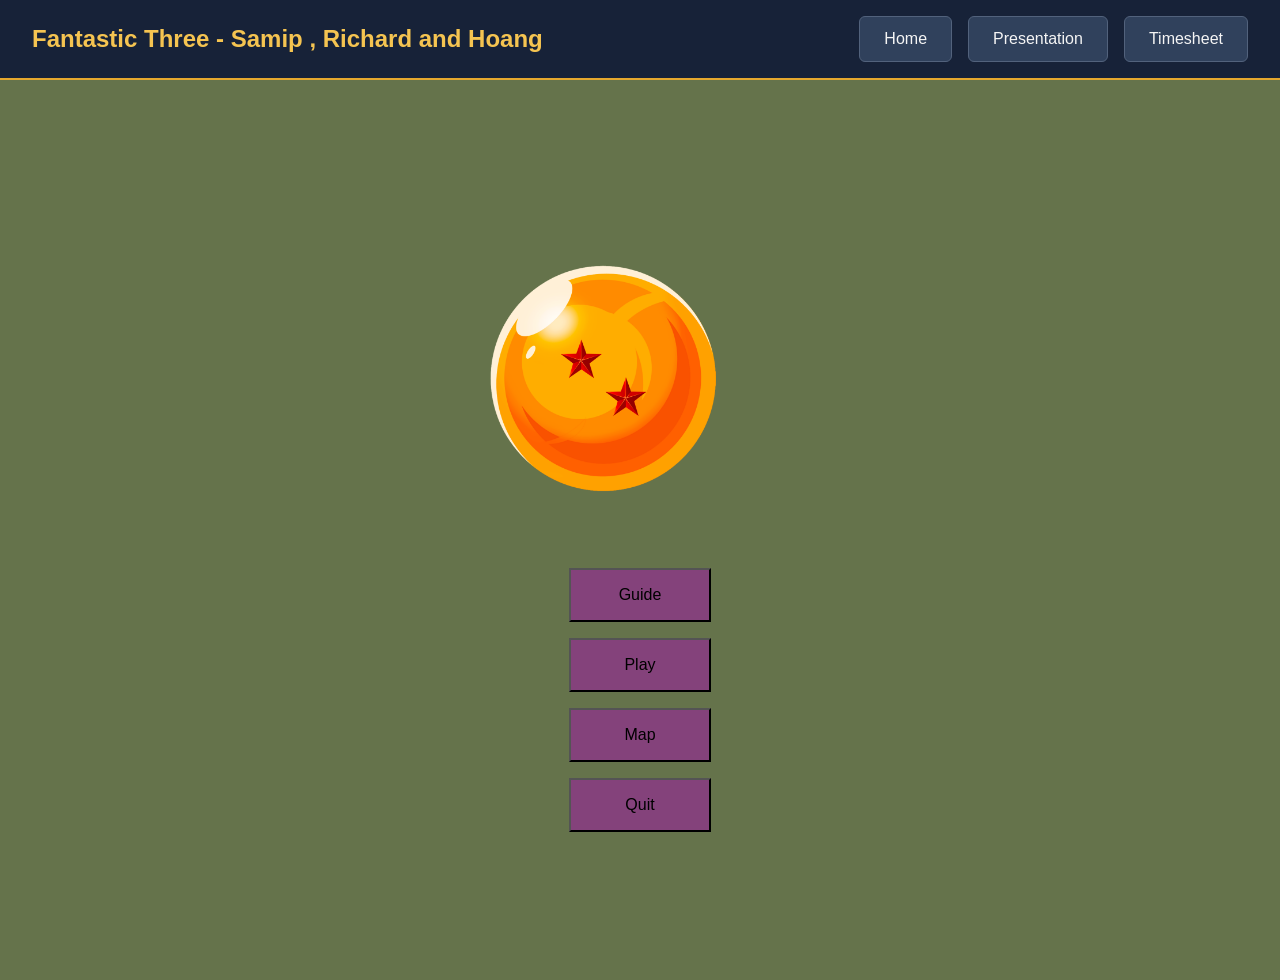
==== static/index.html @ 6cfafa44 "Enhance guide button functionality and styling in the game interface" ====
<!DOCTYPE html>
<html lang="en">
<head>
    <meta charset="UTF-8">
    <meta name="viewport" content="width=device-width, initial-scale=1.0">
    <title>Fantastic Three</title>
    <link rel="stylesheet" href="style.css">
    <script src="js/main.js" defer></script>
    <script src="js/script.js" defer></script>
</head>
<body>
  <header>
    <h1> Fantastic Three - Samip , Richard and Hoang </h1>
    <nav class="header">
      <a class="header_button" href="#">Home</a>
      <a class="header_button" href="#" target="_blank">Presentation</a>
      <a class="header_button" href="https://docs.google.com/spreadsheets/d/1D340hcELNXAlUSJtiTuUYRz2WSLdxohWShluUkKSuxg/edit?gid=0#gid=0" target="_blank">Timesheet</a>
    </nav>
  </header>

    <dialog id="guide-popup">
    <div class="guide-header">
        <h2>Game Guide</h2>
        <button id="close-guide" class="close-guide">X</button>
    </div>

    <div class="guide-content">

        <div class="guide-page active">
            <h3>Page 1 - Introduction</h3>
            <p>Welcome to Fantastic Three!</p>
            <p>Your adventure begins here. Explore the world and search for the Dragon Balls.</p>
        </div>

        <div class="guide-page">
            <h3>Page 2 - Exploration</h3>
            <p>Travel across the map by selecting different locations.</p>
            <p>Talk to characters and discover clues about your adventure.</p>
        </div>

        <div class="guide-page">
            <h3>Page 3 - Your Mission</h3>
            <p>Collect the Dragon Balls and prepare yourself for the challenges ahead.</p>
            <p>Good luck, warrior!</p>
        </div>

    </div>

    <div class="guide-navigation">
        <button id="previous-guide">Previous</button>
        <span id="guide-page-number">1 / 3</span>
        <button id="next-guide">Next</button>
    </div>

</dialog>
    <main id="game">
        <section id="start-screen">
            <div class="game-title">
                <img src="images/db.png" alt="Fantastic Three Main Menu">
          </div>
            <nav class="main-menu">
            <button id="guide-button">Guide</button>
            <button id="play-button">Play</button>
            <button id="map-button">Map</button>
            <button id="quit-button">Quit</button>  
            </nav>
        </section>

        <section id="map-screen" class="hidden"> 
            <div class="map" >
                <figure>
                    <img src="images/map.png" alt="map">
                    <img class="back_icon" src="images/back_icon.png" alt="back_icon">
                    <img class="location_icon" id="kame_point" src="images/goku.png" alt="mappoint">
                    <img class="location_icon" id="satan_point" src="images/mappoint.png" alt="mappoint">
                    <img class="location_icon" id="east_point" src="images/mappoint.png" alt="mappoint">
                    <img class="location_icon" id="papaya_point" src="images/mappoint.png" alt="mappoint">
                    <img class="location_icon" id="jingeru_point" src="images/mappoint.png" alt="mappoint">
                    <img class="location_icon" id="north_point" src="images/mappoint.png" alt="mappoint">
                    <img class="location_icon" id="central_point" src="images/mappoint.png" alt="mappoint">
                    <img class="location_icon" id="pilaf_point" src="images/mappoint.png" alt="mappoint">
                    <img class="location_icon" id="yunzabit_point" src="images/mappoint.png" alt="mappoint">
                    <img class="location_icon" id="ginger_point" src="images/mappoint.png" alt="mappoint">
                    <img class="location_icon" id="baseru_point" src="images/mappoint.png" alt="mappoint">
                    <img class="location_icon" id="muscle_point" src="images/mappoint.png" alt="mappoint">
                    <img class="location_icon" id="karin_point" src="images/mappoint.png" alt="mappoint">
                    <img class="location_icon" id="redribbon_point" src="images/mappoint.png" alt="mappoint">
                    <img class="location_icon" id="jungle_point" src="images/mappoint.png" alt="mappoint">
                </figure>
            </div>
        </section>

        <section id="location-screen" class="hidden"> 
            <div class = "top">
                <figure class="location-img">
                    <img id="location_img" src="images/kame_house.jpg" alt="Kamehouse">
                </figure>
                <!-- <p class="dialogue">something asdiosadndadsjasdkasjdkjaskdja daksj dk jsakd as djas jda something asdiosadndadsjasdkasjdkjaskdja daksj dk jsakd as djas jda something asdiosadndadsjasdkasjdkjaskdja daksj dk jsakd as djas jdasomething asdiosadndadsjasdkasjdkjaskdja daksj dk jsakd as djas jdasomething asdiosadndadsjasdkasjdkjaskdja daksj dk jsakd as djas jda</p> -->
            </div>
            <div class = "bot">
                <div class = "left">
                    <button id="menu_btn">MENU</button>
                    <button id="map_btn">MAP</button>
                    <button id="save_btn">SAVE</button>
                    <button>...</button>
                </div>
                <div class = "right">
                    <div class="live">
                        <p>LIVE</p>
                        <figure>
                            <img src="images/heart.png" alt="live">
                            <img src="images/heart.png" alt="live">
                            <img src="images/heart.png" alt="live">
                        </figure>
                    </div>
                    <div class="hp">
                        <p>HP</p>
                        <figure>
                            <img src="images/hp.png" alt="hp">
                        </figure>
                    </div>
                    <div class="inventory">
                        <p>INVENTORY</p>
                        <figure>
                            <img src="images/db.png" alt="db">
                            <img src="images/db.png" alt="db">
                            <img src="images/db.png" alt="db">
                            <img src="images/db.png" alt="db">
                            <img src="images/db.png" alt="db">
                            <img src="images/db.png" alt="db">
                            <img src="images/db.png" alt="db">
                        </figure>
                    </div>
                </div>
            </div>
        </section>

        <section id="battle-screen" class="hidden" > </section>

    </main>
    <script src="script.js"></script>
</body>
</html>
---- static/style.css ----
#guide-popup {
    width: 60%;
    max-width: 35em;
    background-color: #172238;
    color: whitesmoke;
    border: 2px solid #e5a82e;
    border-radius: 10px;
    padding: 1.5em;
}

#guide-popup::backdrop {
    background-color: #000000bf;
}

.guide-header {
    display: flex;
    justify-content: space-between;
    align-items: center;
    border-bottom: 1px solid #52627c;
}

.guide-header h2 {
    color: #f5c451;
}

.close-guide {
    background: none;
    border: none;
    color: whitesmoke;
    font-size: 2em;
    cursor: pointer;
}

.guide-page {
    display: none;
    min-height: 12em;
}

.guide-page.active {
    display: block;
}

.guide-navigation {
    display: flex;
    justify-content: space-between;
    align-items: center;
    border-top: 1px solid #52627c;
    padding-top: 1em;
}

.guide-navigation button {
    background-color: #30415c;
    color: whitesmoke;
    border: 1px solid #52627c;
    border-radius: 6px;
    padding: 0.7em 1.2em;
    cursor: pointer;
    transition: 0.2s;
}

.guide-navigation button:hover {
    background-color: #e5a82e;
    color: #172238;
}

#location-screen {
    background-color: rgb(197, 225, 248);
    width: 100%;
    margin: auto;
    display: flex;
    flex-wrap: wrap;
    justify-content: center;
    
}

#map-screen {
    background-color: rgb(197, 225, 248);
    width: 100%;
    margin: auto;
    display: flex;
    flex-wrap: wrap;
    justify-content: center;
    
}

.map figure{
    margin: 0;
    position: relative;
}

.map figure img{
    /* display: block; */
    max-width: 100%;
    margin: 0 auto;
    height: auto;
    width: fit-content;
}

.map figure .back_icon{
    position: absolute;
    top: 5%;
    right: 3%;
    width: 6%;
    cursor: pointer;
}

.map figure .back_icon:hover{
    opacity: 1;
    filter: brightness(1.15);
    transform: scale(1.1);
}

#kame_point{
    top: 68.5%;
    right: 29%;
    width: 3%;
}
#satan_point{
    top: 54%;
    right: 28.5%;
}
#east_point{
    top: 46.5%;
    right: 8.5%;
}
#papaya_point{
    top: 60%;
    right: 11%;
}
#jingeru_point{
    top: 38%;
    right: 33%;
}
#north_point{
    top: 37.5%;
    right: 48.35%;
}
#central_point{
    top: 52%;
    right: 48.35%;
}
#yunzabit_point{
    top: 37.5%;
    right: 65%;
}
#pilaf_point{
    top: 66.5%;
    right: 48%;
}
#ginger_point{
    top: 49.5%;
    right: 65.8%;
}
#baseru_point{
    top: 64%;
    right: 68.5%;
}
#muscle_point{
    top: 36%;
    right: 82.5%;
}
#karin_point{
    top: 50%;
    right: 87.3%;
}
#redribbon_point{
    top: 68%;
    right: 88%;
}
#jungle_point{
    top: 85%;
    right: 80%;
}
.map figure .location_icon{
    cursor: pointer;
    width: 2%;
    position: absolute;
}
.map figure .location_icon:hover{
    opacity: 1;
    filter: brightness(1.15);
    transform: scale(1.1);
}


.top figure{
    position: relative;
    width: fit-content;
    max-width: 90%;
    margin: 0 auto;
}

.top figure img{
    display: block;
    width: 100%;
    height: auto;
}

.dialogue {
  position: absolute;
  top: 75%;      
  left: 22%;        
  margin: 0;
  color: #111111;
  background-color: rgba(244, 241, 241, 0.861); 
  padding: 6px 12px;
  border-radius: 15px;
  font-size: clamp(8px, 1.8vw, 18px);
  width: 55%;
  
}

.bot{
    background-color: rgb(174, 247, 221);
    display: flex;
    width: 100%;
}

.bot .left{    
    width: calc(100%/2);
    /* background-color: darkcyan; */
    display: block;
    display: flex;
    flex-wrap: wrap;
    justify-content: space-evenly;
    align-items: center;
    padding-left: 2rem;
}
.bot .left button{    
    width: 40%;     
    background-color: rgb(6, 180, 248);
    border-radius: 10px;
    padding: 12px;
    margin: 8px;
    color: aliceblue; 
    font-size: large;
    height: 3rem;
    cursor: pointer;
}

.bot .right{
    width: calc(100%/2);
    /* background-color: darkgreen; */
}

.live{
    display: block;
    display: flex;
    justify-content: flex-start;
    height: 3.3rem; 
}

.live p{
    padding-left: 3rem;
    font-size: large;
    color: rgb(20, 20, 20);
}
.live img{
    width: 40px;
    padding-right: 1rem;
    
}

.hp{
    display: block;
    display: flex;
    flex-wrap: nowrap;
    align-items: center;
    height: 3.3rem;
}

.hp p{
    padding-left: 3rem;
    font-size: large;
    color: rgb(20, 20, 20);

}
.hp img{
    width: 200px;
    padding-right: 1rem;
}
.inventory{
    display: block;
    display: flex;
    flex-wrap: nowrap;
    align-items: center;
    height: 3.3rem;
}

.inventory p{
    padding-left: 3rem;
    font-size: large;
    color: rgb(20, 20, 20);

}
.inventory img{
    width: 35px;
    padding-right: 0.5rem;
}

*{
  box-sizing: border-box;
}

/* background to be added to ALL game screens */
body{
  margin: 0;
  padding: 0;
  font-family: Arial, Helvetica, sans-serif;
  background-color: #65734b;
  /* background-image: url("white for now "); */
  background-size: cover;
  background-position: center;
  /* overflow: hidden; */
}

header {
  display: flex;
  align-items: center;
  justify-content: space-between;
  min-height: 5em;
  padding: 0 2em;
  background-color: #172238;
  border-bottom: 2px solid #e5a82e;
}

header h1 {
  color: #f5c451;
  font-size: 1.5em;
  margin: 0;
}

nav.header{
  display: flex;
  flex-direction: center;
  gap: 1em;
}

.header_button{
  padding: .8em 1.5em;
  font-size: 1em;
  text-decoration: none;
  color: whitesmoke;
  background-color: #30415c;
  border: 1px solid #52627c;
  border-radius: 6px;
  cursor: pointer;
  transition: 0.2s;

}

.header_button:hover{
  background-color: blueviolet;
  color: #172238;
}

#game {
  min-height: 100vh;
}

#start-screen{
  min-height: 100vh;
  display: flex;
  flex-direction: column;
  justify-content: center;
  align-items: center;
  gap: 3em;
}

.game-title img{
  max-width: 80%;
  max-height: 40vh;
  object-fit: contain;
}
.main-menu{
  display: flex;
  flex-direction: column;
  gap:1em;
}

.main-menu button {
  padding: 1em 3em;
  font-size: 1em;
  cursor: pointer;
  background-color: rgba(165, 18, 173, 0.493);
}

.main-menu button:hover {
  background-color: blueviolet;
}

.hidden {
    display: none !important;
}

@media (max-width: 750px) {
  header {
    flex-direction: column;
    justify-content: center;
    gap: 1em;
    padding: 1em;
  }

  header h1 {
    font-size: 1.3em;
    text-align: center;
  }

  nav.header {
    justify-content: center;
    flex-wrap: wrap;
  }
}
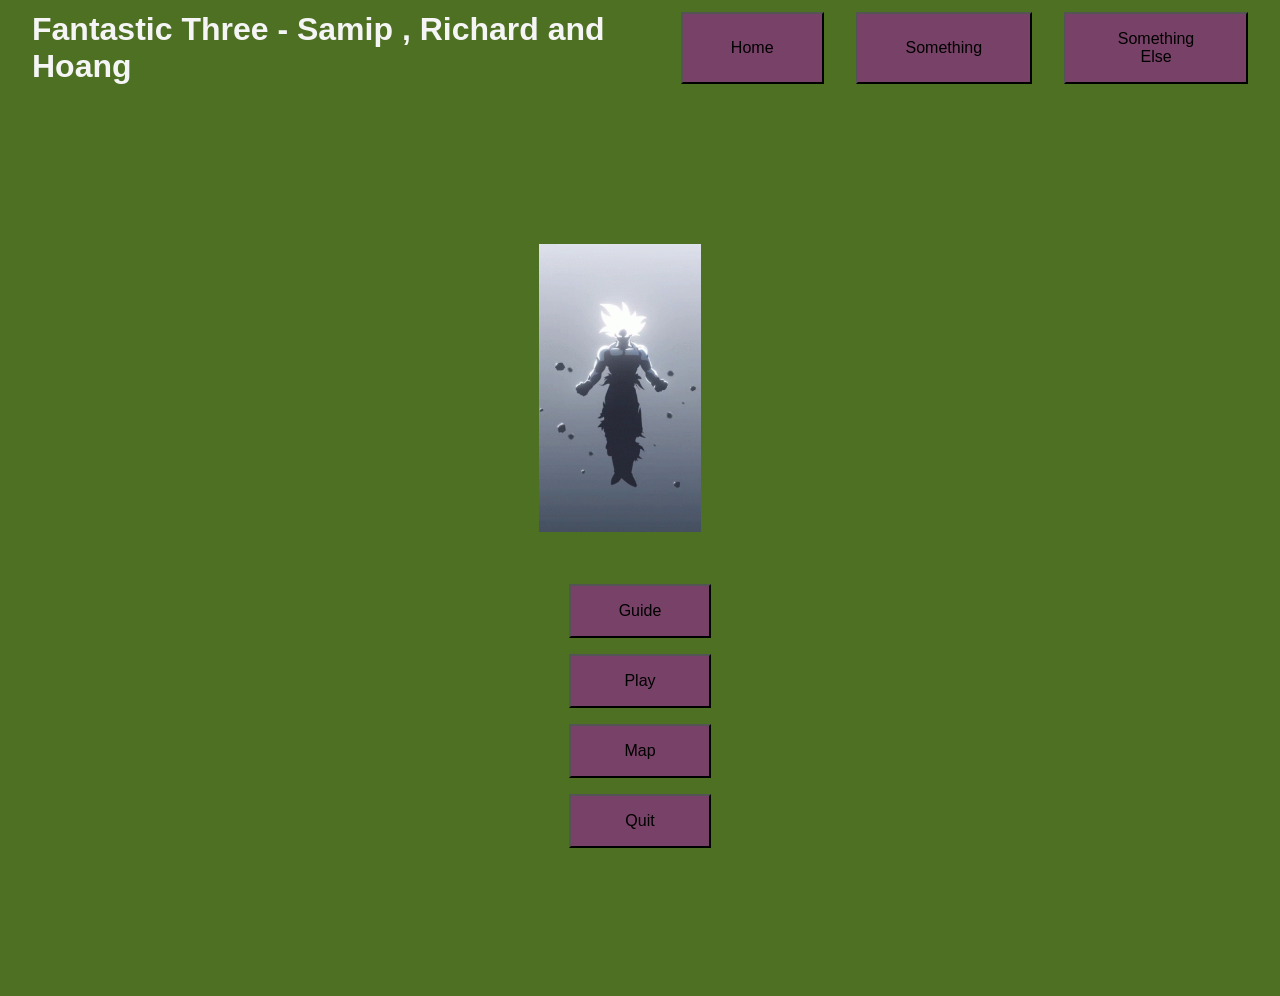
==== commit 1363cef2: "deleted the temp and changed some index code and also some in script" ====
--- a/static/index.html
+++ b/static/index.html
@@ -6,68 +6,76 @@
     <title>Fantastic Three</title>
     <link rel="stylesheet" href="style.css">
     <script src="js/main.js" defer></script>
-    <script src="js/script.js" defer></script>
+    <script src="js/player.js" defer></script>
+    <script src="js/battle.js" defer></script>
+    <script src="script.js" defer></script>    
+
 </head>
 <body>
-  <header>
-    <h1> Fantastic Three - Samip , Richard and Hoang </h1>
-    <nav class="header">
-      <a class="header_button" href="#">Home</a>
-      <a class="header_button" href="#" target="_blank">Presentation</a>
-      <a class="header_button" href="https://docs.google.com/spreadsheets/d/1D340hcELNXAlUSJtiTuUYRz2WSLdxohWShluUkKSuxg/edit?gid=0#gid=0" target="_blank">Timesheet</a>
-    </nav>
-  </header>
+    <header>
+        <h1> Fantastic Three - Samip , Richard and Hoang </h1>
+        <nav class="header">
+            <button class="header_button" href="#">Home</button>
+            <button class="header_button" href="#">Something</button>
+            <button class="header_button" href="#">Something Else</button>
+        </nav>
+    </header>
+        <!-- settings button - this is for the pop up, click on it and it opens up to more options. -->
+    <!-- <button id="settings-button" type="button" onclick="openMenu()"> ⚙ Settings</button> -->
 
-    <dialog id="guide-popup">
-    <div class="guide-header">
-        <h2>Game Guide</h2>
-        <button id="close-guide" class="close-guide">X</button>
+    <!-- menu popup -->
+    <div id="game-menu" class="popup">
+        <div class="popup-content">
+            <button class="close-button" type="button" onclick="closeMenu()">✖</button>
+            <h2>Game Menu</h2>
+
+            <!-- the main menu -->
+            <div id="menu-buttons">
+                <button type="button" onclick="showMenuPage('inventory-page')">Inventory</button>
+                <button type="button" onclick="showMenuPage('something-page')">something?</button>
+            </div>
+
+            <!-- inventory -->
+            <div id="inventory-page" class="menu-page">
+                <h3>Inventory</h3>
+                <ul id="item-list"></ul>
+                <p>Dragon Balls</p>
+                <figure>
+                    <img src="images/db.png" alt="db">
+                    <img src="images/db.png" alt="db">
+                    <img src="images/db.png" alt="db">
+                    <img src="images/db.png" alt="db">
+                    <img src="images/db.png" alt="db">
+                    <img src="images/db.png" alt="db">
+                    <img src="images/db.png" alt="db">
+                </figure>
+                <button type="button" onclick="showMenuPage('menu-buttons')">Back</button>
+            </div>
+
+            <!-- something page -->
+            <div id="something-page" class="menu-page">
+                <h3>idk, fish?</h3>
+                <p>idk, quit button ?</p>
+                <button type="button" onclick="showMenuPage('menu-buttons')">Back</button>
+            </div>
+        </div>
     </div>
 
-    <div class="guide-content">
-
-        <div class="guide-page active">
-            <h3>Page 1 - Introduction</h3>
-            <p>Welcome to Fantastic Three!</p>
-            <p>Your adventure begins here. Explore the world and search for the Dragon Balls.</p>
-        </div>
-
-        <div class="guide-page">
-            <h3>Page 2 - Exploration</h3>
-            <p>Travel across the map by selecting different locations.</p>
-            <p>Talk to characters and discover clues about your adventure.</p>
-        </div>
-
-        <div class="guide-page">
-            <h3>Page 3 - Your Mission</h3>
-            <p>Collect the Dragon Balls and prepare yourself for the challenges ahead.</p>
-            <p>Good luck, warrior!</p>
-        </div>
-
-    </div>
-
-    <div class="guide-navigation">
-        <button id="previous-guide">Previous</button>
-        <span id="guide-page-number">1 / 3</span>
-        <button id="next-guide">Next</button>
-    </div>
-
-</dialog>
     <main id="game">
         <section id="start-screen">
             <div class="game-title">
-                <img src="images/db.png" alt="Fantastic Three Main Menu">
-          </div>
+                <img src="images/main_menu_picture.gif" alt="Fantastic Three Main Menu">
+            </div>
             <nav class="main-menu">
-            <button id="guide-button">Guide</button>
-            <button id="play-button">Play</button>
-            <button id="map-button">Map</button>
-            <button id="quit-button">Quit</button>  
+                <button id="guide-button">Guide</button>
+                <button id="play-button">Play</button>
+                <button id="map-button">Map</button>
+                <button id="quit-button">Quit</button>
             </nav>
         </section>
 
-        <section id="map-screen" class="hidden"> 
-            <div class="map" >
+        <section id="map-screen" class="hidden">
+            <div class="map">
                 <figure>
                     <img src="images/map.png" alt="map">
                     <img class="back_icon" src="images/back_icon.png" alt="back_icon">
@@ -90,54 +98,82 @@
             </div>
         </section>
 
-        <section id="location-screen" class="hidden"> 
-            <div class = "top">
+
+        <section id="location-screen" class="hidden">
+            <div class="top">
                 <figure class="location-img">
                     <img id="location_img" src="images/kame_house.jpg" alt="Kamehouse">
                 </figure>
-                <!-- <p class="dialogue">something asdiosadndadsjasdkasjdkjaskdja daksj dk jsakd as djas jda something asdiosadndadsjasdkasjdkjaskdja daksj dk jsakd as djas jda something asdiosadndadsjasdkasjdkjaskdja daksj dk jsakd as djas jdasomething asdiosadndadsjasdkasjdkjaskdja daksj dk jsakd as djas jdasomething asdiosadndadsjasdkasjdkjaskdja daksj dk jsakd as djas jda</p> -->
             </div>
-            <div class = "bot">
-                <div class = "left">
+
+            <!-- shown after a defeat / respawn -->
+            <p id="notice" class="hidden"></p>
+
+            <!-- encounter: only appears at locations that still have an enemy -->
+            <p id="notice" class="hidden"></p>
+            <!-- Location dialogue -->
+            <div id="dialogue-box">
+                <p id="dialogue-text"></p>
+                <button id="continue-button" type="button">Continue</button>
+            </div>
+
+            <div class="bot">
+                <div class="left">
                     <button id="menu_btn">MENU</button>
                     <button id="map_btn">MAP</button>
                     <button id="save_btn">SAVE</button>
                     <button>...</button>
                 </div>
-                <div class = "right">
+                <div class="right">
                     <div class="live">
                         <p>LIVE</p>
-                        <figure>
-                            <img src="images/heart.png" alt="live">
-                            <img src="images/heart.png" alt="live">
-                            <img src="images/heart.png" alt="live">
-                        </figure>
+                        <figure id="lives-icons"></figure>
                     </div>
-                    <div class="hp">
-                        <p>HP</p>
-                        <figure>
-                            <img src="images/hp.png" alt="hp">
-                        </figure>
-                    </div>
-                    <div class="inventory">
-                        <p>INVENTORY</p>
-                        <figure>
-                            <img src="images/db.png" alt="db">
-                            <img src="images/db.png" alt="db">
-                            <img src="images/db.png" alt="db">
-                            <img src="images/db.png" alt="db">
-                            <img src="images/db.png" alt="db">
-                            <img src="images/db.png" alt="db">
-                            <img src="images/db.png" alt="db">
-                        </figure>
+                    <div class="stats">
+                        <p>LV <span id="lvl">1</span></p>
+                        <p>HP <span id="health">10/10</span></p>
+                        <p>XP <span id="xp">0</span>/10</p>
                     </div>
                 </div>
             </div>
         </section>
 
-        <section id="battle-screen" class="hidden" > </section>
+        <!-- seperate battle screen, (this was made with hate :D ) -->
+        <section id="battle-screen" class="hidden">
 
+            <!-- Settings appears ONLY on this screen -->
+            <button id="settings-button" type="button" onclick="openMenu()"> ⚙ Settings</button>
+            <div id="encounter">
+                <h2>Encounter!</h2>
+                <h3 id="enemy-name">Enemy</h3>
+                <img id="enemy-image" src="images/enemy.jpg" alt="Enemy">
+
+            <div id="enemy-health-box"> Enemy HP: <span id="enemy-health">-</span>
+            </div>
+
+            <div id="battle-message"> 
+                An enemy appears!
+            </div>
+
+            <div id="battle-actions">
+                <button type="button" onclick="attackEnemy()" class="attack"> Attack </button>
+                <button type="button" onclick="defendPlayer()" class="defend"> Defend </button>
+                <button type="button" onclick="useItem()" class="item"> Use Item </button>
+                <button type="button" onclick="runAway()" class="run"> Run Away </button>
+            </div>
+
+            <button id="fight-again" class="hidden" type="button" onclick="fightAgain()"> Fight Again </button>
+            <button id="battle-map-button" type="button"> Return to Map </button>
+
+            <!-- Player stats in battle -->
+            <div class="battle-player-stats">
+                <p>Level: <span id="battle-level">1</span></p>
+                <p>Health: <span id="battle-health">10/10</span></p>
+                <p>XP: <span id="battle-xp">0</span>/10</p>
+                <p>Lives: <span id="battle-lives">3</span></p>
+            </div>
+        </section>
     </main>
-    <script src="script.js"></script>
 </body>
-</html>+</html>
+
--- a/static/style.css
+++ b/static/style.css
@@ -1,66 +1,7 @@
-#guide-popup {
-    width: 60%;
-    max-width: 35em;
-    background-color: #172238;
-    color: whitesmoke;
-    border: 2px solid #e5a82e;
-    border-radius: 10px;
-    padding: 1.5em;
-}
-
-#guide-popup::backdrop {
-    background-color: #000000bf;
-}
-
-.guide-header {
-    display: flex;
-    justify-content: space-between;
-    align-items: center;
-    border-bottom: 1px solid #52627c;
-}
-
-.guide-header h2 {
-    color: #f5c451;
-}
-
-.close-guide {
-    background: none;
-    border: none;
-    color: whitesmoke;
-    font-size: 2em;
-    cursor: pointer;
-}
-
-.guide-page {
-    display: none;
-    min-height: 12em;
-}
-
-.guide-page.active {
-    display: block;
-}
-
-.guide-navigation {
-    display: flex;
-    justify-content: space-between;
-    align-items: center;
-    border-top: 1px solid #52627c;
-    padding-top: 1em;
-}
-
-.guide-navigation button {
-    background-color: #30415c;
-    color: whitesmoke;
-    border: 1px solid #52627c;
-    border-radius: 6px;
-    padding: 0.7em 1.2em;
-    cursor: pointer;
-    transition: 0.2s;
-}
-
-.guide-navigation button:hover {
-    background-color: #e5a82e;
-    color: #172238;
+body{
+    margin:0;
+    padding: 0;
+    /* overflow: hidden */
 }
 
 #location-screen {
@@ -261,7 +202,7 @@
     
 }
 
-.hp{
+/* .hp{
     display: block;
     display: flex;
     flex-wrap: nowrap;
@@ -278,7 +219,9 @@
 .hp img{
     width: 200px;
     padding-right: 1rem;
-}
+} */
+
+
 .inventory{
     display: block;
     display: flex;
@@ -287,72 +230,55 @@
     height: 3.3rem;
 }
 
-.inventory p{
+.inventory-page p{
     padding-left: 3rem;
     font-size: large;
     color: rgb(20, 20, 20);
 
 }
-.inventory img{
+.inventory-page img{
     width: 35px;
     padding-right: 0.5rem;
 }
-
 *{
   box-sizing: border-box;
 }
 
-/* background to be added to ALL game screens */
 body{
   margin: 0;
-  padding: 0;
   font-family: Arial, Helvetica, sans-serif;
-  background-color: #65734b;
-  /* background-image: url("white for now "); */
-  background-size: cover;
-  background-position: center;
-  /* overflow: hidden; */
+  background-color: #4d7023;
+  color:whitesmoke;
 }
 
 header {
   display: flex;
   align-items: center;
   justify-content: space-between;
-  min-height: 5em;
-  padding: 0 2em;
-  background-color: #172238;
-  border-bottom: 2px solid #e5a82e;
-}
-
-header h1 {
-  color: #f5c451;
-  font-size: 1.5em;
-  margin: 0;
-}
-
+  height: 6em;
+  padding-left: 2em;
+  padding-right: 2em;
+;
+ 
+}
 nav.header{
   display: flex;
-  flex-direction: center;
-  gap: 1em;
+  flex-direction: row;
+  gap: 2em;
 }
 
 .header_button{
-  padding: .8em 1.5em;
+  padding: 1em 3em;
   font-size: 1em;
-  text-decoration: none;
-  color: whitesmoke;
-  background-color: #30415c;
-  border: 1px solid #52627c;
-  border-radius: 6px;
   cursor: pointer;
-  transition: 0.2s;
+  gap: 2em;
+  background-color: rgba(165, 18, 173, 0.493)
 
 }
 
 .header_button:hover{
-  background-color: blueviolet;
-  color: #172238;
-}
+  background-color: blueviolet;}
+
 
 #game {
   min-height: 100vh;
@@ -393,21 +319,366 @@
     display: none !important;
 }
 
-@media (max-width: 750px) {
-  header {
-    flex-direction: column;
+
+/* ===== merged from tem.html: settings popup ===== */
+#settings-button {
+    position: fixed;
+    top: 15px;
+    right: 15px;
+    padding: 10px 15px;
+    cursor: pointer;
+    z-index: 10;
+}
+
+.popup {
+    display: none;
+    position: fixed;
+    z-index: 20;
+    top: 0;
+    left: 0;
+    width: 100%;
+    height: 100%;
+    background: rgba(0, 0, 0, 0.7);
     justify-content: center;
-    gap: 1em;
-    padding: 1em;
-  }
-
-  header h1 {
-    font-size: 1.3em;
+    align-items: center;
+}
+
+.popup-content {
+    background: #303642;
+    color: white;
+    width: 300px;
+    max-width: 85%;
+    padding: 25px;
+    border-radius: 12px;
+    position: relative;
     text-align: center;
-  }
-
-  nav.header {
+}
+
+.popup-content h2,
+.popup-content h3 {
+    color: #f0c674;
+}
+
+.close-button {
+    position: absolute;
+    top: 10px;
+    right: 10px;
+    cursor: pointer;
+}
+
+.menu-page {
+    display: none;
+}
+
+#menu-buttons button,
+.menu-page button {
+    display: block;
+    width: 100%;
+    padding: 12px;
+    margin: 10px 0;
+    border: none;
+    border-radius: 8px;
+    cursor: pointer;
+}
+
+#item-list {
+    list-style: none;
+    padding: 0;
+}
+
+#inventory-page figure {
+    margin: 0;
+}
+
+#inventory-page img {
+    width: 30px;
+}
+
+/* ===== merged from tem.html: encounter ===== */
+#notice {
+    width: 100%;
+    max-width: 850px;
+    margin: 10px auto;
+    padding: 12px;
+    background: #7a2a2a;
+    border-radius: 8px;
+    text-align: center;
+}
+
+#encounter {
+    width: 100%;
+    max-width: 850px;
+    margin: 10px auto;
+    background: #303642;
+    border: 2px solid #d6a044;
+    border-radius: 15px;
+    padding: 20px;
+    text-align: center;
+    font-family: Impact, fantasy;
+}
+
+#enemy-name {
+    color: #f0c674;
+    font-size: 24px;
+    margin: 0;
+}
+
+#enemy-image {
+    width: 200px;
+    height: 200px;
+    object-fit: contain;
+    display: block;
+    margin: 15px auto;
+}
+
+#enemy-health-box {
+    background: #20232b;
+    color: #f0c674;
+    border: 2px solid #d6a044;
+    border-radius: 8px;
+    padding: 10px 20px;
+    width: fit-content;
+    margin: 10px auto;
+    font-size: 18px;
+    font-weight: bold;
+}
+
+#battle-message {
+    background: #2b3a65;
+    padding: 15px;
+    border-radius: 8px;
+    margin: 20px 0;
+    min-height: 25px;
+}
+
+#battle-actions {
+    display: grid;
+    grid-template-columns: 1fr 1fr;
+    gap: 12px;
+}
+
+#battle-actions button {
+    padding: 15px;
+    border: none;
+    border-radius: 8px;
+    font-size: 16px;
+    font-weight: bold;
+    cursor: pointer;
+    color: white;
+}
+
+#battle-actions button:disabled {
+    opacity: 0.4;
+    cursor: not-allowed;
+}
+
+#battle-actions .attack { background: #ca5656; }
+#battle-actions .defend { background: #5696ce; }
+#battle-actions .item   { background: #52bc80; }
+#battle-actions .run    { background: #d6b567; }
+
+#battle-actions button:not(:disabled):hover {
+    filter: brightness(1.2);
+}
+
+#fight-again {
+    margin-top: 12px;
+    padding: 12px 20px;
+    border: none;
+    border-radius: 8px;
+    font-weight: bold;
+    cursor: pointer;
+}
+
+/* player stats in the bottom bar (replaces the old hp bar) */
+.stats {
+    display: flex;
+    align-items: center;
+    height: 3.3rem;
+}
+
+.stats p {
+    padding-left: 3rem;
+    font-size: large;
+    color: rgb(20, 20, 20);
+}
+
+/* location dialogue */
+
+#dialogue-box {
+    width: 90%;
+    max-width: 850px;
+    margin: 15px auto;
+    padding: 20px;
+    background: rgba(35, 45, 65, 0.95);
+    border: 2px solid #d6a044;
+    border-radius: 12px;
+    text-align: center;
+}
+
+#dialogue-text {
+    font-size: 18px;
+    line-height: 1.6;
+    margin-bottom: 20px;
+}
+
+#continue-button {
+    padding: 12px 30px;
+    border: none;
+    border-radius: 8px;
+    background: #d6a044;
+    color: #20232b;
+    font-size: 16px;
+    font-weight: bold;
+    cursor: pointer;
+}
+
+
+/* Battle screen */
+
+#battle-screen {
+    width: 100%;
+    min-height: 100vh;
+    background: #20232b;
+    color: white;
+    padding: 30px 15px;
+    position: relative;
+}
+
+#battle-screen #encounter {
+    width: 100%;
+    max-width: 850px;
+    margin: 30px auto;
+    background: #303642;
+    border: 2px solid #d6a044;
+    border-radius: 15px;
+    padding: 20px;
+    text-align: center;
+}
+
+#battle-screen #enemy-image {
+    width: 200px;
+    height: 200px;
+    object-fit: contain;
+    display: block;
+    margin: 15px auto;
+}
+
+#battle-screen #enemy-health-box {
+    background: #20232b;
+    color: #f0c674;
+    border: 2px solid #d6a044;
+    border-radius: 8px;
+    padding: 10px 20px;
+    width: fit-content;
+    margin: 10px auto;
+    font-size: 18px;
+    font-weight: bold;
+}
+
+#battle-screen #battle-message {
+    background: #2b3a65;
+    padding: 15px;
+    border-radius: 8px;
+    margin: 20px 0;
+    min-height: 25px;
+}
+
+#battle-screen #battle-actions {
+    display: grid;
+    grid-template-columns: 1fr 1fr;
+    gap: 12px;
+}
+
+#battle-screen #battle-actions button {
+    padding: 15px;
+    border: none;
+    border-radius: 8px;
+    font-size: 16px;
+    font-weight: bold;
+    cursor: pointer;
+    color: white;
+}
+
+#battle-screen #battle-actions button:disabled {
+    opacity: 0.4;
+    cursor: not-allowed;
+}
+
+#battle-screen .attack {
+    background: #ca5656;
+}
+
+#battle-screen .defend {
+    background: #5696ce;
+}
+
+#battle-screen .item {
+    background: #52bc80;
+}
+
+#battle-screen .run {
+    background: #d6b567;
+}
+
+#battle-screen #battle-actions button:not(:disabled):hover {
+    filter: brightness(1.2);
+}
+
+#battle-screen #fight-again,
+#battle-screen #battle-map-button {
+    margin-top: 15px;
+    padding: 12px 20px;
+    border: none;
+    border-radius: 8px;
+    font-weight: bold;
+    cursor: pointer;
+}
+
+
+/* Player stats during battle */
+
+.battle-player-stats {
+    display: flex;
     justify-content: center;
     flex-wrap: wrap;
-  }
+    gap: 20px;
+    margin-top: 25px;
+    padding: 15px;
+    background: #20232b;
+    border-radius: 10px;
+}
+
+
+/* Settings button appears only on battle screen */
+
+#battle-screen #settings-button {
+    position: fixed;
+    top: 15px;
+    right: 15px;
+    padding: 10px 15px;
+    cursor: pointer;
+    z-index: 10;
+}
+
+
+/* makes the dialogue and battle layout work on small screens */
+@media (max-width: 600px) {
+    #battle-screen #enemy-image {
+        width: 150px;
+        height: 150px;
+    }
+
+    #battle-screen #battle-actions {
+        grid-template-columns: 1fr;
+    }
+
+    .battle-player-stats {
+        flex-direction: column;
+        gap: 5px;
+    }
+
+    #dialogue-text {
+        font-size: 15px;
+    }
 }
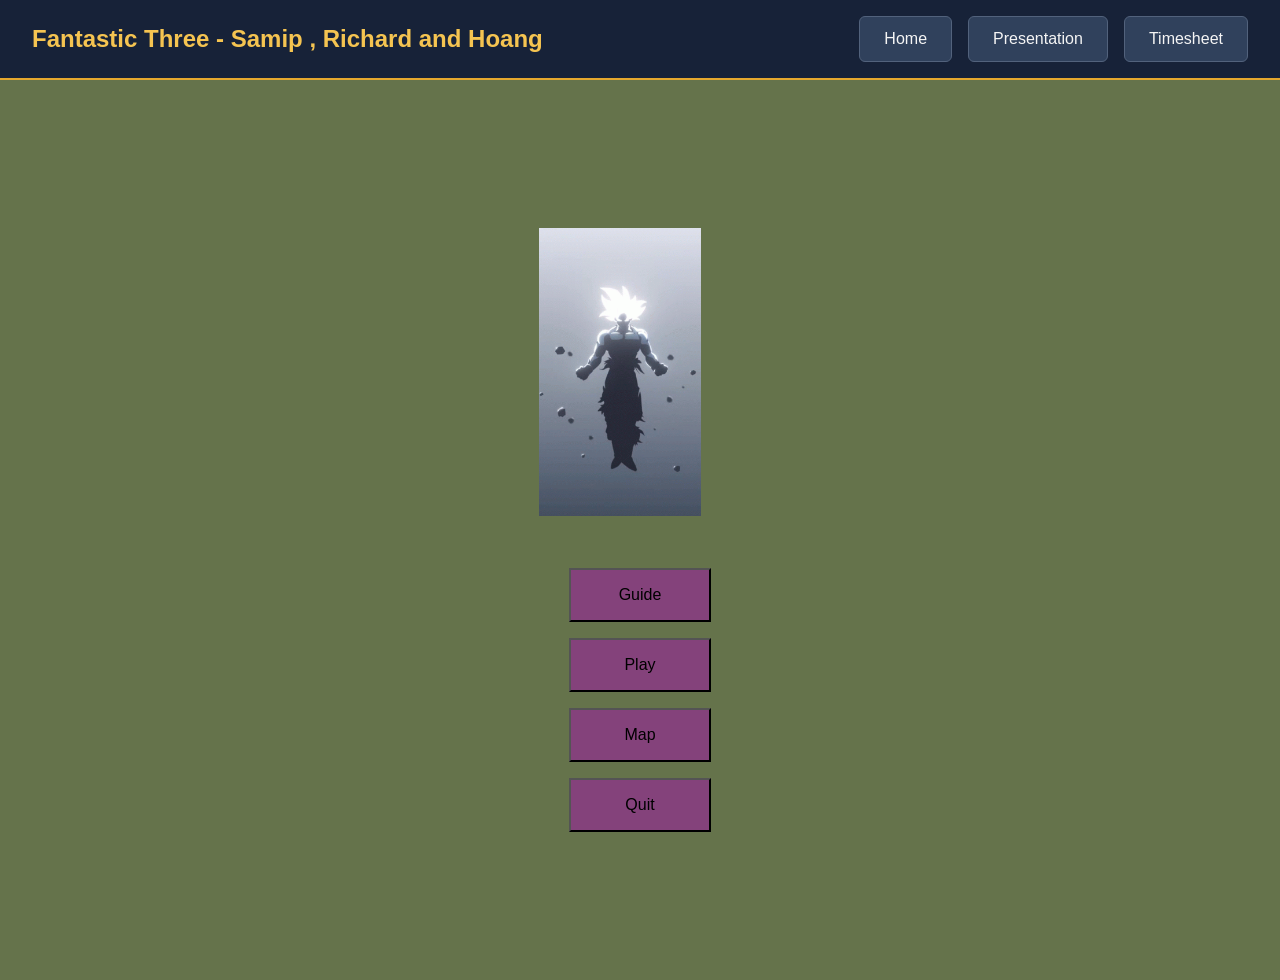
==== commit a9e980f4: "Updated game files, added back files lost from previous commit and added empty Dragon Ball functiona" ====
--- a/static/index.html
+++ b/static/index.html
@@ -5,24 +5,58 @@
     <meta name="viewport" content="width=device-width, initial-scale=1.0">
     <title>Fantastic Three</title>
     <link rel="stylesheet" href="style.css">
-    <script src="js/main.js" defer></script>
     <script src="js/player.js" defer></script>
     <script src="js/battle.js" defer></script>
-    <script src="script.js" defer></script>    
+    <script src="js/dragonballs.js" defer></script>
+    <script src="js/script.js" defer></script>    
 
 </head>
 <body>
     <header>
         <h1> Fantastic Three - Samip , Richard and Hoang </h1>
         <nav class="header">
-            <button class="header_button" href="#">Home</button>
-            <button class="header_button" href="#">Something</button>
-            <button class="header_button" href="#">Something Else</button>
+          <a class="header_button" href="#">Home</a>
+          <a class="header_button" href="#" target="_blank">Presentation</a>
+          <a class="header_button" href="https://docs.google.com/spreadsheets/d/1D340hcELNXAlUSJtiTuUYRz2WSLdxohWShluUkKSuxg/edit?gid=0#gid=0" target="_blank">Timesheet</a>
         </nav>
     </header>
         <!-- settings button - this is for the pop up, click on it and it opens up to more options. -->
     <!-- <button id="settings-button" type="button" onclick="openMenu()"> ⚙ Settings</button> -->
-
+<dialog id="guide-popup">
+    <div class="guide-header">
+        <h2>Game Guide</h2>
+        <button id="close-guide" class="close-guide">X</button>
+    </div>
+
+    <div class="guide-content">
+
+        <div class="guide-page active">
+            <h3>Page 1 - Introduction</h3>
+            <p>Welcome to Fantastic Three!</p>
+            <p>Your adventure begins here. Explore the world and search for the Dragon Balls.</p>
+        </div>
+
+        <div class="guide-page">
+            <h3>Page 2 - Exploration</h3>
+            <p>Travel across the map by selecting different locations.</p>
+            <p>Talk to characters and discover clues about your adventure.</p>
+        </div>
+
+        <div class="guide-page">
+            <h3>Page 3 - Your Mission</h3>
+            <p>Collect the Dragon Balls and prepare yourself for the challenges ahead.</p>
+            <p>Good luck, warrior!</p>
+        </div>
+
+    </div>
+
+    <div class="guide-navigation">
+        <button id="previous-guide">Previous</button>
+        <span id="guide-page-number">1 / 3</span>
+        <button id="next-guide">Next</button>
+    </div>
+
+</dialog>
     <!-- menu popup -->
     <div id="game-menu" class="popup">
         <div class="popup-content">
@@ -109,8 +143,6 @@
             <!-- shown after a defeat / respawn -->
             <p id="notice" class="hidden"></p>
 
-            <!-- encounter: only appears at locations that still have an enemy -->
-            <p id="notice" class="hidden"></p>
             <!-- Location dialogue -->
             <div id="dialogue-box">
                 <p id="dialogue-text"></p>
@@ -161,7 +193,7 @@
                 <button type="button" onclick="useItem()" class="item"> Use Item </button>
                 <button type="button" onclick="runAway()" class="run"> Run Away </button>
             </div>
-
+          </div>
             <button id="fight-again" class="hidden" type="button" onclick="fightAgain()"> Fight Again </button>
             <button id="battle-map-button" type="button"> Return to Map </button>
 
--- a/static/style.css
+++ b/static/style.css
@@ -1,7 +1,66 @@
-body{
-    margin:0;
-    padding: 0;
-    /* overflow: hidden */
+#guide-popup {
+    width: 60%;
+    max-width: 35em;
+    background-color: #172238;
+    color: whitesmoke;
+    border: 2px solid #e5a82e;
+    border-radius: 10px;
+    padding: 1.5em;
+}
+
+#guide-popup::backdrop {
+    background-color: #000000bf;
+}
+
+.guide-header {
+    display: flex;
+    justify-content: space-between;
+    align-items: center;
+    border-bottom: 1px solid #52627c;
+}
+
+.guide-header h2 {
+    color: #f5c451;
+}
+
+.close-guide {
+    background: none;
+    border: none;
+    color: whitesmoke;
+    font-size: 2em;
+    cursor: pointer;
+}
+
+.guide-page {
+    display: none;
+    min-height: 12em;
+}
+
+.guide-page.active {
+    display: block;
+}
+
+.guide-navigation {
+    display: flex;
+    justify-content: space-between;
+    align-items: center;
+    border-top: 1px solid #52627c;
+    padding-top: 1em;
+}
+
+.guide-navigation button {
+    background-color: #30415c;
+    color: whitesmoke;
+    border: 1px solid #52627c;
+    border-radius: 6px;
+    padding: 0.7em 1.2em;
+    cursor: pointer;
+    transition: 0.2s;
+}
+
+.guide-navigation button:hover {
+    background-color: #e5a82e;
+    color: #172238;
 }
 
 #location-screen {
@@ -240,45 +299,62 @@
     width: 35px;
     padding-right: 0.5rem;
 }
+
 *{
   box-sizing: border-box;
 }
 
+/* background to be added to ALL game screens */
 body{
   margin: 0;
+  padding: 0;
   font-family: Arial, Helvetica, sans-serif;
-  background-color: #4d7023;
-  color:whitesmoke;
+  background-color: #65734b;
+  /* background-image: url("white for now "); */
+  background-size: cover;
+  background-position: center;
+  /* overflow: hidden; */
 }
 
 header {
   display: flex;
   align-items: center;
   justify-content: space-between;
-  height: 6em;
-  padding-left: 2em;
-  padding-right: 2em;
-;
- 
-}
+  min-height: 5em;
+  padding: 0 2em;
+  background-color: #172238;
+  border-bottom: 2px solid #e5a82e;
+}
+
+header h1 {
+  color: #f5c451;
+  font-size: 1.5em;
+  margin: 0;
+}
+
 nav.header{
   display: flex;
-  flex-direction: row;
-  gap: 2em;
+  flex-direction: center;
+  gap: 1em;
 }
 
 .header_button{
-  padding: 1em 3em;
+  padding: .8em 1.5em;
   font-size: 1em;
+  text-decoration: none;
+  color: whitesmoke;
+  background-color: #30415c;
+  border: 1px solid #52627c;
+  border-radius: 6px;
   cursor: pointer;
-  gap: 2em;
-  background-color: rgba(165, 18, 173, 0.493)
+  transition: 0.2s;
 
 }
 
 .header_button:hover{
-  background-color: blueviolet;}
-
+  background-color: blueviolet;
+  color: #172238;
+}
 
 #game {
   min-height: 100vh;
@@ -681,4 +757,23 @@
     #dialogue-text {
         font-size: 15px;
     }
+}
+
+@media (max-width: 750px) {
+  header {
+    flex-direction: column;
+    justify-content: center;
+    gap: 1em;
+    padding: 1em;
+  }
+
+  header h1 {
+    font-size: 1.3em;
+    text-align: center;
+  }
+
+  nav.header {
+    justify-content: center;
+    flex-wrap: wrap;
+  }
 }
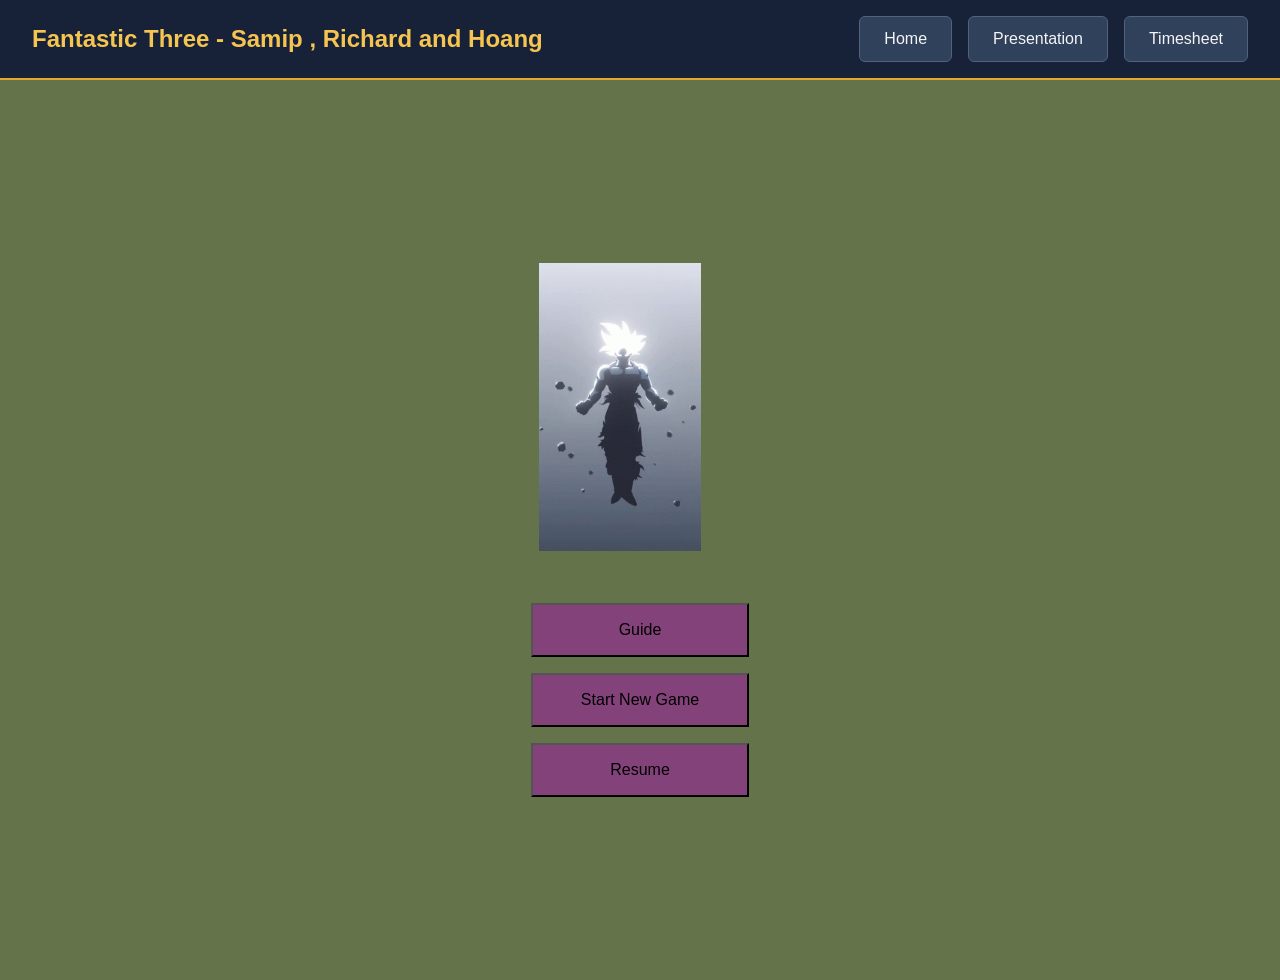
==== commit ab84f6b5: "Add Dragon Ball functionality and win popup to the game - Implement dragon ball collection mechanics" ====
--- a/static/index.html
+++ b/static/index.html
@@ -7,7 +7,7 @@
     <link rel="stylesheet" href="style.css">
     <script src="js/player.js" defer></script>
     <script src="js/battle.js" defer></script>
-    <script src="js/dragonballs.js" defer></script>
+    <script src="js/dragonball.js" defer></script>
     <script src="js/script.js" defer></script>    
 
 </head>
@@ -57,6 +57,13 @@
     </div>
 
 </dialog>
+
+<dialog id="win-popup">
+    <h2>You collected all 7 Dragon Balls!</h2>
+    <p>The sky goes dark as the Eternal Dragon rises. Your wish is granted. The world is safe again!</p>
+    <button id="play-again-button" type="button">Play Again</button>
+</dialog>
+
     <!-- menu popup -->
     <div id="game-menu" class="popup">
         <div class="popup-content">
@@ -73,8 +80,8 @@
             <div id="inventory-page" class="menu-page">
                 <h3>Inventory</h3>
                 <ul id="item-list"></ul>
-                <p>Dragon Balls</p>
-                <figure>
+                <p>Dragon Balls: <span id="dragonball-count">0</span>/7</p>
+                <figure id="dragonball-icons">
                     <img src="images/db.png" alt="db">
                     <img src="images/db.png" alt="db">
                     <img src="images/db.png" alt="db">
@@ -102,9 +109,8 @@
             </div>
             <nav class="main-menu">
                 <button id="guide-button">Guide</button>
-                <button id="play-button">Play</button>
-                <button id="map-button">Map</button>
-                <button id="quit-button">Quit</button>
+                <button id="play-button">Start New Game</button>
+                <button id="map-button">Resume</button>
             </nav>
         </section>
 
--- a/static/style.css
+++ b/static/style.css
@@ -737,6 +737,18 @@
     z-index: 10;
 }
 
+#win-popup {
+    background-color: #172238;
+    color: whitesmoke;
+    border: 2px solid #e5a82e;
+    border-radius: 10px;
+    padding: 1.5em;
+    text-align: center;
+}
+
+#win-popup::backdrop {
+    background-color: #000000bf;
+}
 
 /* makes the dialogue and battle layout work on small screens */
 @media (max-width: 600px) {
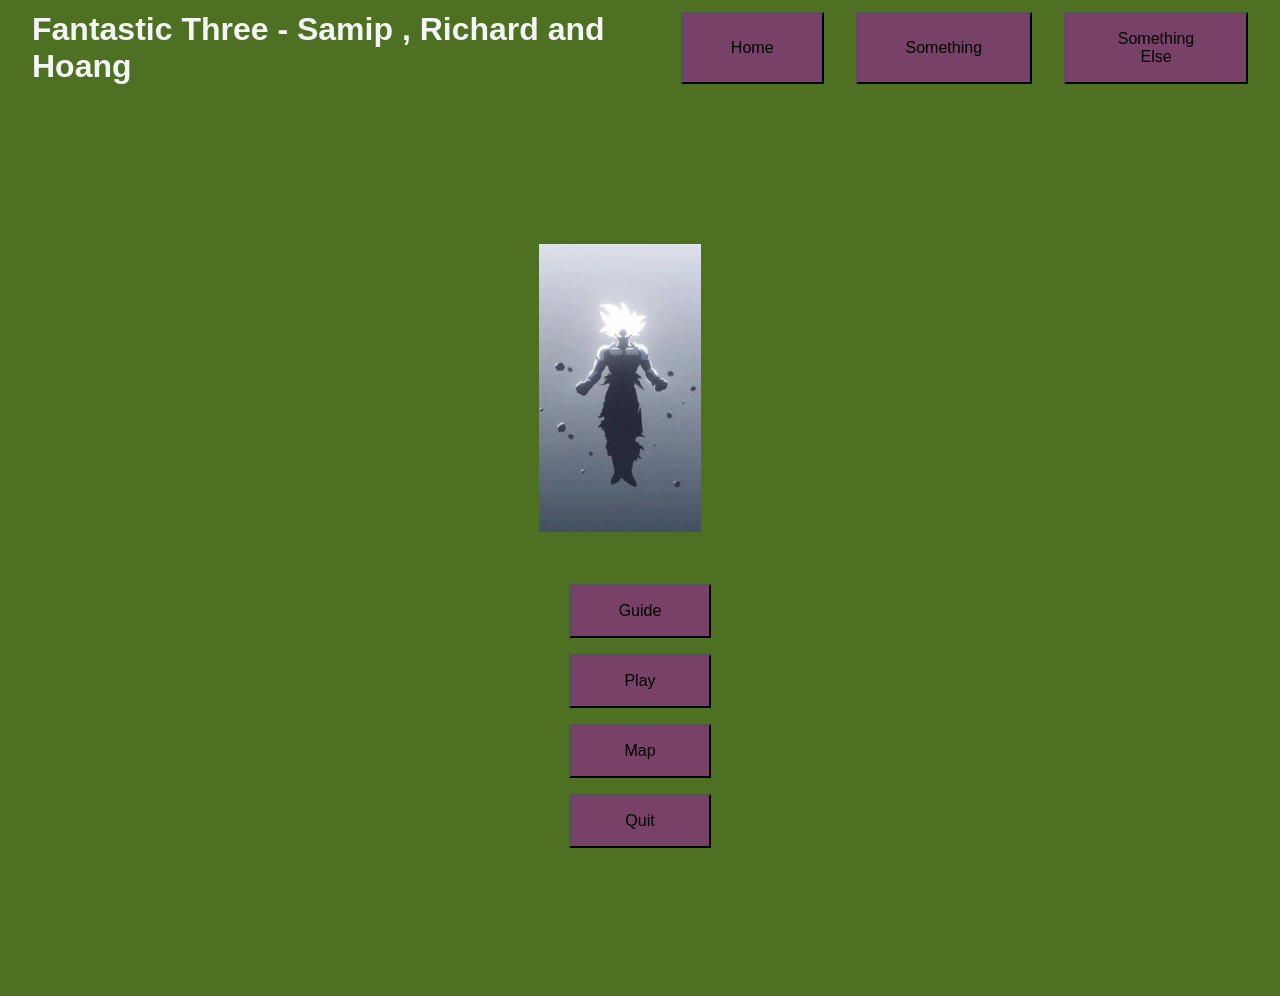
==== commit 4bdef3e1: "update-random-db" ====
--- a/static/index.html
+++ b/static/index.html
@@ -5,117 +5,33 @@
     <meta name="viewport" content="width=device-width, initial-scale=1.0">
     <title>Fantastic Three</title>
     <link rel="stylesheet" href="style.css">
-    <script src="js/player.js" defer></script>
-    <script src="js/battle.js" defer></script>
-    <script src="js/dragonball.js" defer></script>
-    <script src="js/script.js" defer></script>    
-
-</head>
-<body>
+    <script src="js/main.js" defer></script>
+    <script src="js/script.js" defer></script>
     <header>
         <h1> Fantastic Three - Samip , Richard and Hoang </h1>
         <nav class="header">
-          <a class="header_button" href="#">Home</a>
-          <a class="header_button" href="#" target="_blank">Presentation</a>
-          <a class="header_button" href="https://docs.google.com/spreadsheets/d/1D340hcELNXAlUSJtiTuUYRz2WSLdxohWShluUkKSuxg/edit?gid=0#gid=0" target="_blank">Timesheet</a>
+            <button class="header_button" href="#">Home</button>
+            <button class="header_button" href="#">Something</button>
+            <button class="header_button" href="#">Something Else</button>
         </nav>
     </header>
-        <!-- settings button - this is for the pop up, click on it and it opens up to more options. -->
-    <!-- <button id="settings-button" type="button" onclick="openMenu()"> ⚙ Settings</button> -->
-<dialog id="guide-popup">
-    <div class="guide-header">
-        <h2>Game Guide</h2>
-        <button id="close-guide" class="close-guide">X</button>
-    </div>
-
-    <div class="guide-content">
-
-        <div class="guide-page active">
-            <h3>Page 1 - Introduction</h3>
-            <p>Welcome to Fantastic Three!</p>
-            <p>Your adventure begins here. Explore the world and search for the Dragon Balls.</p>
-        </div>
-
-        <div class="guide-page">
-            <h3>Page 2 - Exploration</h3>
-            <p>Travel across the map by selecting different locations.</p>
-            <p>Talk to characters and discover clues about your adventure.</p>
-        </div>
-
-        <div class="guide-page">
-            <h3>Page 3 - Your Mission</h3>
-            <p>Collect the Dragon Balls and prepare yourself for the challenges ahead.</p>
-            <p>Good luck, warrior!</p>
-        </div>
-
-    </div>
-
-    <div class="guide-navigation">
-        <button id="previous-guide">Previous</button>
-        <span id="guide-page-number">1 / 3</span>
-        <button id="next-guide">Next</button>
-    </div>
-
-</dialog>
-
-<dialog id="win-popup">
-    <h2>You collected all 7 Dragon Balls!</h2>
-    <p>The sky goes dark as the Eternal Dragon rises. Your wish is granted. The world is safe again!</p>
-    <button id="play-again-button" type="button">Play Again</button>
-</dialog>
-
-    <!-- menu popup -->
-    <div id="game-menu" class="popup">
-        <div class="popup-content">
-            <button class="close-button" type="button" onclick="closeMenu()">✖</button>
-            <h2>Game Menu</h2>
-
-            <!-- the main menu -->
-            <div id="menu-buttons">
-                <button type="button" onclick="showMenuPage('inventory-page')">Inventory</button>
-                <button type="button" onclick="showMenuPage('something-page')">something?</button>
-            </div>
-
-            <!-- inventory -->
-            <div id="inventory-page" class="menu-page">
-                <h3>Inventory</h3>
-                <ul id="item-list"></ul>
-                <p>Dragon Balls: <span id="dragonball-count">0</span>/7</p>
-                <figure id="dragonball-icons">
-                    <img src="images/db.png" alt="db">
-                    <img src="images/db.png" alt="db">
-                    <img src="images/db.png" alt="db">
-                    <img src="images/db.png" alt="db">
-                    <img src="images/db.png" alt="db">
-                    <img src="images/db.png" alt="db">
-                    <img src="images/db.png" alt="db">
-                </figure>
-                <button type="button" onclick="showMenuPage('menu-buttons')">Back</button>
-            </div>
-
-            <!-- something page -->
-            <div id="something-page" class="menu-page">
-                <h3>idk, fish?</h3>
-                <p>idk, quit button ?</p>
-                <button type="button" onclick="showMenuPage('menu-buttons')">Back</button>
-            </div>
-        </div>
-    </div>
-
+</head>
+<body>
     <main id="game">
         <section id="start-screen">
             <div class="game-title">
                 <img src="images/main_menu_picture.gif" alt="Fantastic Three Main Menu">
-            </div>
+          </div>
             <nav class="main-menu">
-                <button id="guide-button">Guide</button>
-                <button id="play-button">Start New Game</button>
-                <button id="map-button">Resume</button>
+            <button id="guide-button">Guide</button>
+            <button id="play-button">Play</button>
+            <button id="map-button">Map</button>
+            <button id="quit-button">Quit</button>  
             </nav>
         </section>
 
-        <section id="map-screen" class="hidden">
-            <div class="map">
+        <section id="map-screen" class="hidden"> 
+            <div class="map" >
                 <figure>
                     <img src="images/map.png" alt="map">
                     <img class="back_icon" src="images/back_icon.png" alt="back_icon">
@@ -138,80 +54,53 @@
             </div>
         </section>
 
-
-        <section id="location-screen" class="hidden">
-            <div class="top">
+        <section id="location-screen" class="hidden"> 
+            <div class = "top">
                 <figure class="location-img">
                     <img id="location_img" src="images/kame_house.jpg" alt="Kamehouse">
                 </figure>
             </div>
-
-            <!-- shown after a defeat / respawn -->
-            <p id="notice" class="hidden"></p>
-
-            <!-- Location dialogue -->
-            <div id="dialogue-box">
-                <p id="dialogue-text"></p>
-                <button id="continue-button" type="button">Continue</button>
-            </div>
-
-            <div class="bot">
-                <div class="left">
+            <div class = "bot">
+                <div class = "left">
                     <button id="menu_btn">MENU</button>
                     <button id="map_btn">MAP</button>
                     <button id="save_btn">SAVE</button>
                     <button>...</button>
                 </div>
-                <div class="right">
+                <div class = "right">
                     <div class="live">
                         <p>LIVE</p>
-                        <figure id="lives-icons"></figure>
+                        <figure>
+                            <img src="images/heart.png" alt="live">
+                            <img src="images/heart.png" alt="live">
+                            <img src="images/heart.png" alt="live">
+                        </figure>
                     </div>
-                    <div class="stats">
-                        <p>LV <span id="lvl">1</span></p>
-                        <p>HP <span id="health">10/10</span></p>
-                        <p>XP <span id="xp">0</span>/10</p>
+                    <div class="hp">
+                        <p>HP</p>
+                        <figure>
+                            <img src="images/hp.png" alt="hp">
+                        </figure>
+                    </div>
+                    <div class="inventory">
+                        <p>INVENTORY</p>
+                        <figure>
+                            <img src="images/db.png" alt="db">
+                            <img src="images/db.png" alt="db">
+                            <img src="images/db.png" alt="db">
+                            <img src="images/db.png" alt="db">
+                            <img src="images/db.png" alt="db">
+                            <img src="images/db.png" alt="db">
+                            <img src="images/db.png" alt="db">
+                        </figure>
                     </div>
                 </div>
             </div>
         </section>
 
-        <!-- seperate battle screen, (this was made with hate :D ) -->
-        <section id="battle-screen" class="hidden">
+        <section id="battle-screen" class="hidden" > </section>
 
-            <!-- Settings appears ONLY on this screen -->
-            <button id="settings-button" type="button" onclick="openMenu()"> ⚙ Settings</button>
-            <div id="encounter">
-                <h2>Encounter!</h2>
-                <h3 id="enemy-name">Enemy</h3>
-                <img id="enemy-image" src="images/enemy.jpg" alt="Enemy">
-
-            <div id="enemy-health-box"> Enemy HP: <span id="enemy-health">-</span>
-            </div>
-
-            <div id="battle-message"> 
-                An enemy appears!
-            </div>
-
-            <div id="battle-actions">
-                <button type="button" onclick="attackEnemy()" class="attack"> Attack </button>
-                <button type="button" onclick="defendPlayer()" class="defend"> Defend </button>
-                <button type="button" onclick="useItem()" class="item"> Use Item </button>
-                <button type="button" onclick="runAway()" class="run"> Run Away </button>
-            </div>
-          </div>
-            <button id="fight-again" class="hidden" type="button" onclick="fightAgain()"> Fight Again </button>
-            <button id="battle-map-button" type="button"> Return to Map </button>
-
-            <!-- Player stats in battle -->
-            <div class="battle-player-stats">
-                <p>Level: <span id="battle-level">1</span></p>
-                <p>Health: <span id="battle-health">10/10</span></p>
-                <p>XP: <span id="battle-xp">0</span>/10</p>
-                <p>Lives: <span id="battle-lives">3</span></p>
-            </div>
-        </section>
     </main>
+    <script src="script.js"></script>
 </body>
-</html>
-
+</html>
--- a/static/style.css
+++ b/static/style.css
@@ -1,66 +1,7 @@
-#guide-popup {
-    width: 60%;
-    max-width: 35em;
-    background-color: #172238;
-    color: whitesmoke;
-    border: 2px solid #e5a82e;
-    border-radius: 10px;
-    padding: 1.5em;
-}
-
-#guide-popup::backdrop {
-    background-color: #000000bf;
-}
-
-.guide-header {
-    display: flex;
-    justify-content: space-between;
-    align-items: center;
-    border-bottom: 1px solid #52627c;
-}
-
-.guide-header h2 {
-    color: #f5c451;
-}
-
-.close-guide {
-    background: none;
-    border: none;
-    color: whitesmoke;
-    font-size: 2em;
-    cursor: pointer;
-}
-
-.guide-page {
-    display: none;
-    min-height: 12em;
-}
-
-.guide-page.active {
-    display: block;
-}
-
-.guide-navigation {
-    display: flex;
-    justify-content: space-between;
-    align-items: center;
-    border-top: 1px solid #52627c;
-    padding-top: 1em;
-}
-
-.guide-navigation button {
-    background-color: #30415c;
-    color: whitesmoke;
-    border: 1px solid #52627c;
-    border-radius: 6px;
-    padding: 0.7em 1.2em;
-    cursor: pointer;
-    transition: 0.2s;
-}
-
-.guide-navigation button:hover {
-    background-color: #e5a82e;
-    color: #172238;
+body{
+    margin:0;
+    padding: 0;
+    /* overflow: hidden */
 }
 
 #location-screen {
@@ -197,17 +138,88 @@
 }
 
 .dialogue {
-  position: absolute;
-  top: 75%;      
-  left: 22%;        
-  margin: 0;
-  color: #111111;
-  background-color: rgba(244, 241, 241, 0.861); 
-  padding: 6px 12px;
-  border-radius: 15px;
-  font-size: clamp(8px, 1.8vw, 18px);
-  width: 55%;
+    position: absolute;
+    top: 75%;      
+    left: 22%;        
+    margin: 0;
+    color: #111111;
+    background-color: rgba(244, 241, 241, 0.861); 
+    padding: 6px 12px;
+    border-radius: 15px;
+    font-size: clamp(8px, 1.8vw, 18px);
+    width: 55%;
   
+}
+
+.top figure .dragonball {
+    cursor: pointer;
+    position: absolute;
+    width: 2%;
+}
+.top figure .dragonball:hover{
+    opacity: 1;
+    filter: brightness(1.15);
+    transform: scale(1.1);
+}
+#kame_db {
+    top:8%;
+    right: 29%;
+}
+#satan_db{
+    top:53%;
+    right: 48%
+}
+#jingeru_db{
+    top:67%;
+    right: 95%
+}
+#east_db{
+    top:29%;
+    right: 9%
+}
+#papaya_db{
+    top:72.5%;
+    right: 89.8%
+}
+#pilaf_db{
+    top:10%;
+    right: 48.4%
+}
+#central_db{
+    top:24.5%;
+    right: 15%
+}
+#north_db{
+    top:81%;
+    right: 73%
+}
+#baseru_db{
+    top:45%;
+    right: 37.8%
+}
+#ginger_db{
+    top:65%;
+    right: 62.5%
+}
+#yunzabit_db{
+    top:63.5%;
+    right: 74.5%
+}
+#muscle_db{
+    top:24%;
+    right: 89%
+}
+#karin_db{
+    top:96%;
+    right: 89%
+}
+#redribbon_db{
+    top:14%;
+    right: 65%
+}
+#jungle_db{
+    top:5.8%;
+    right: 22.5%
 }
 
 .bot{
@@ -261,7 +273,7 @@
     
 }
 
-/* .hp{
+.hp{
     display: block;
     display: flex;
     flex-wrap: nowrap;
@@ -278,9 +290,7 @@
 .hp img{
     width: 200px;
     padding-right: 1rem;
-} */
-
-
+}
 .inventory{
     display: block;
     display: flex;
@@ -289,72 +299,55 @@
     height: 3.3rem;
 }
 
-.inventory-page p{
+.inventory p{
     padding-left: 3rem;
     font-size: large;
     color: rgb(20, 20, 20);
 
 }
-.inventory-page img{
+.inventory img{
     width: 35px;
     padding-right: 0.5rem;
 }
-
 *{
   box-sizing: border-box;
 }
 
-/* background to be added to ALL game screens */
 body{
   margin: 0;
-  padding: 0;
   font-family: Arial, Helvetica, sans-serif;
-  background-color: #65734b;
-  /* background-image: url("white for now "); */
-  background-size: cover;
-  background-position: center;
-  /* overflow: hidden; */
+  background-color: #4d7023;
+  color:whitesmoke;
 }
 
 header {
   display: flex;
   align-items: center;
   justify-content: space-between;
-  min-height: 5em;
-  padding: 0 2em;
-  background-color: #172238;
-  border-bottom: 2px solid #e5a82e;
-}
-
-header h1 {
-  color: #f5c451;
-  font-size: 1.5em;
-  margin: 0;
-}
-
+  height: 6em;
+  padding-left: 2em;
+  padding-right: 2em;
+;
+ 
+}
 nav.header{
   display: flex;
-  flex-direction: center;
-  gap: 1em;
+  flex-direction: row;
+  gap: 2em;
 }
 
 .header_button{
-  padding: .8em 1.5em;
+  padding: 1em 3em;
   font-size: 1em;
-  text-decoration: none;
-  color: whitesmoke;
-  background-color: #30415c;
-  border: 1px solid #52627c;
-  border-radius: 6px;
   cursor: pointer;
-  transition: 0.2s;
+  gap: 2em;
+  background-color: rgba(165, 18, 173, 0.493)
 
 }
 
 .header_button:hover{
-  background-color: blueviolet;
-  color: #172238;
-}
+  background-color: blueviolet;}
+
 
 #game {
   min-height: 100vh;
@@ -393,399 +386,4 @@
 
 .hidden {
     display: none !important;
-}
-
-
-/* ===== merged from tem.html: settings popup ===== */
-#settings-button {
-    position: fixed;
-    top: 15px;
-    right: 15px;
-    padding: 10px 15px;
-    cursor: pointer;
-    z-index: 10;
-}
-
-.popup {
-    display: none;
-    position: fixed;
-    z-index: 20;
-    top: 0;
-    left: 0;
-    width: 100%;
-    height: 100%;
-    background: rgba(0, 0, 0, 0.7);
-    justify-content: center;
-    align-items: center;
-}
-
-.popup-content {
-    background: #303642;
-    color: white;
-    width: 300px;
-    max-width: 85%;
-    padding: 25px;
-    border-radius: 12px;
-    position: relative;
-    text-align: center;
-}
-
-.popup-content h2,
-.popup-content h3 {
-    color: #f0c674;
-}
-
-.close-button {
-    position: absolute;
-    top: 10px;
-    right: 10px;
-    cursor: pointer;
-}
-
-.menu-page {
-    display: none;
-}
-
-#menu-buttons button,
-.menu-page button {
-    display: block;
-    width: 100%;
-    padding: 12px;
-    margin: 10px 0;
-    border: none;
-    border-radius: 8px;
-    cursor: pointer;
-}
-
-#item-list {
-    list-style: none;
-    padding: 0;
-}
-
-#inventory-page figure {
-    margin: 0;
-}
-
-#inventory-page img {
-    width: 30px;
-}
-
-/* ===== merged from tem.html: encounter ===== */
-#notice {
-    width: 100%;
-    max-width: 850px;
-    margin: 10px auto;
-    padding: 12px;
-    background: #7a2a2a;
-    border-radius: 8px;
-    text-align: center;
-}
-
-#encounter {
-    width: 100%;
-    max-width: 850px;
-    margin: 10px auto;
-    background: #303642;
-    border: 2px solid #d6a044;
-    border-radius: 15px;
-    padding: 20px;
-    text-align: center;
-    font-family: Impact, fantasy;
-}
-
-#enemy-name {
-    color: #f0c674;
-    font-size: 24px;
-    margin: 0;
-}
-
-#enemy-image {
-    width: 200px;
-    height: 200px;
-    object-fit: contain;
-    display: block;
-    margin: 15px auto;
-}
-
-#enemy-health-box {
-    background: #20232b;
-    color: #f0c674;
-    border: 2px solid #d6a044;
-    border-radius: 8px;
-    padding: 10px 20px;
-    width: fit-content;
-    margin: 10px auto;
-    font-size: 18px;
-    font-weight: bold;
-}
-
-#battle-message {
-    background: #2b3a65;
-    padding: 15px;
-    border-radius: 8px;
-    margin: 20px 0;
-    min-height: 25px;
-}
-
-#battle-actions {
-    display: grid;
-    grid-template-columns: 1fr 1fr;
-    gap: 12px;
-}
-
-#battle-actions button {
-    padding: 15px;
-    border: none;
-    border-radius: 8px;
-    font-size: 16px;
-    font-weight: bold;
-    cursor: pointer;
-    color: white;
-}
-
-#battle-actions button:disabled {
-    opacity: 0.4;
-    cursor: not-allowed;
-}
-
-#battle-actions .attack { background: #ca5656; }
-#battle-actions .defend { background: #5696ce; }
-#battle-actions .item   { background: #52bc80; }
-#battle-actions .run    { background: #d6b567; }
-
-#battle-actions button:not(:disabled):hover {
-    filter: brightness(1.2);
-}
-
-#fight-again {
-    margin-top: 12px;
-    padding: 12px 20px;
-    border: none;
-    border-radius: 8px;
-    font-weight: bold;
-    cursor: pointer;
-}
-
-/* player stats in the bottom bar (replaces the old hp bar) */
-.stats {
-    display: flex;
-    align-items: center;
-    height: 3.3rem;
-}
-
-.stats p {
-    padding-left: 3rem;
-    font-size: large;
-    color: rgb(20, 20, 20);
-}
-
-/* location dialogue */
-
-#dialogue-box {
-    width: 90%;
-    max-width: 850px;
-    margin: 15px auto;
-    padding: 20px;
-    background: rgba(35, 45, 65, 0.95);
-    border: 2px solid #d6a044;
-    border-radius: 12px;
-    text-align: center;
-}
-
-#dialogue-text {
-    font-size: 18px;
-    line-height: 1.6;
-    margin-bottom: 20px;
-}
-
-#continue-button {
-    padding: 12px 30px;
-    border: none;
-    border-radius: 8px;
-    background: #d6a044;
-    color: #20232b;
-    font-size: 16px;
-    font-weight: bold;
-    cursor: pointer;
-}
-
-
-/* Battle screen */
-
-#battle-screen {
-    width: 100%;
-    min-height: 100vh;
-    background: #20232b;
-    color: white;
-    padding: 30px 15px;
-    position: relative;
-}
-
-#battle-screen #encounter {
-    width: 100%;
-    max-width: 850px;
-    margin: 30px auto;
-    background: #303642;
-    border: 2px solid #d6a044;
-    border-radius: 15px;
-    padding: 20px;
-    text-align: center;
-}
-
-#battle-screen #enemy-image {
-    width: 200px;
-    height: 200px;
-    object-fit: contain;
-    display: block;
-    margin: 15px auto;
-}
-
-#battle-screen #enemy-health-box {
-    background: #20232b;
-    color: #f0c674;
-    border: 2px solid #d6a044;
-    border-radius: 8px;
-    padding: 10px 20px;
-    width: fit-content;
-    margin: 10px auto;
-    font-size: 18px;
-    font-weight: bold;
-}
-
-#battle-screen #battle-message {
-    background: #2b3a65;
-    padding: 15px;
-    border-radius: 8px;
-    margin: 20px 0;
-    min-height: 25px;
-}
-
-#battle-screen #battle-actions {
-    display: grid;
-    grid-template-columns: 1fr 1fr;
-    gap: 12px;
-}
-
-#battle-screen #battle-actions button {
-    padding: 15px;
-    border: none;
-    border-radius: 8px;
-    font-size: 16px;
-    font-weight: bold;
-    cursor: pointer;
-    color: white;
-}
-
-#battle-screen #battle-actions button:disabled {
-    opacity: 0.4;
-    cursor: not-allowed;
-}
-
-#battle-screen .attack {
-    background: #ca5656;
-}
-
-#battle-screen .defend {
-    background: #5696ce;
-}
-
-#battle-screen .item {
-    background: #52bc80;
-}
-
-#battle-screen .run {
-    background: #d6b567;
-}
-
-#battle-screen #battle-actions button:not(:disabled):hover {
-    filter: brightness(1.2);
-}
-
-#battle-screen #fight-again,
-#battle-screen #battle-map-button {
-    margin-top: 15px;
-    padding: 12px 20px;
-    border: none;
-    border-radius: 8px;
-    font-weight: bold;
-    cursor: pointer;
-}
-
-
-/* Player stats during battle */
-
-.battle-player-stats {
-    display: flex;
-    justify-content: center;
-    flex-wrap: wrap;
-    gap: 20px;
-    margin-top: 25px;
-    padding: 15px;
-    background: #20232b;
-    border-radius: 10px;
-}
-
-
-/* Settings button appears only on battle screen */
-
-#battle-screen #settings-button {
-    position: fixed;
-    top: 15px;
-    right: 15px;
-    padding: 10px 15px;
-    cursor: pointer;
-    z-index: 10;
-}
-
-#win-popup {
-    background-color: #172238;
-    color: whitesmoke;
-    border: 2px solid #e5a82e;
-    border-radius: 10px;
-    padding: 1.5em;
-    text-align: center;
-}
-
-#win-popup::backdrop {
-    background-color: #000000bf;
-}
-
-/* makes the dialogue and battle layout work on small screens */
-@media (max-width: 600px) {
-    #battle-screen #enemy-image {
-        width: 150px;
-        height: 150px;
-    }
-
-    #battle-screen #battle-actions {
-        grid-template-columns: 1fr;
-    }
-
-    .battle-player-stats {
-        flex-direction: column;
-        gap: 5px;
-    }
-
-    #dialogue-text {
-        font-size: 15px;
-    }
-}
-
-@media (max-width: 750px) {
-  header {
-    flex-direction: column;
-    justify-content: center;
-    gap: 1em;
-    padding: 1em;
-  }
-
-  header h1 {
-    font-size: 1.3em;
-    text-align: center;
-  }
-
-  nav.header {
-    justify-content: center;
-    flex-wrap: wrap;
-  }
 }
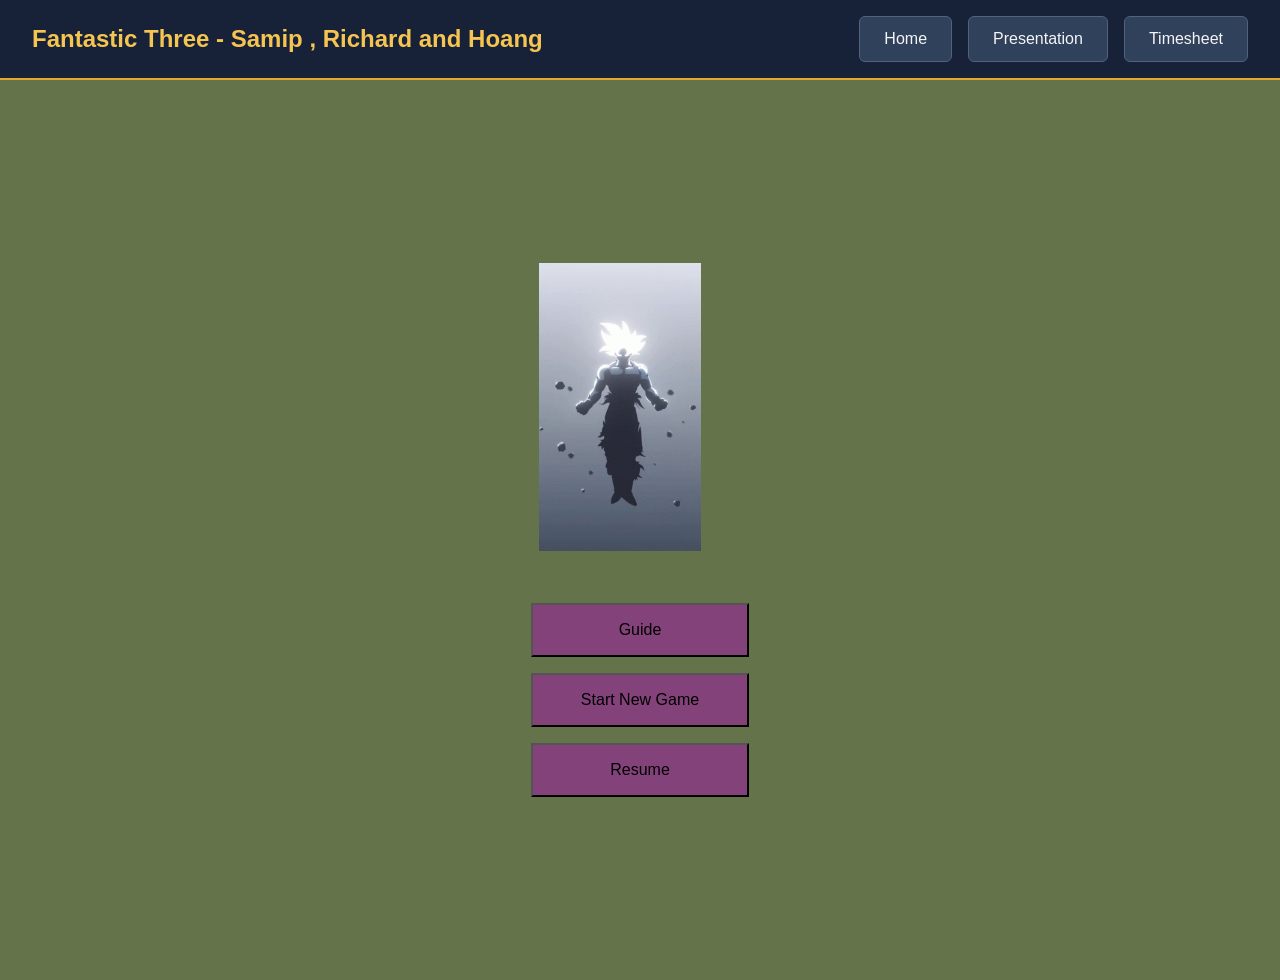
==== commit d8b1954f: "Keep both script.js files and remove js/map.js" ====
--- a/static/index.html
+++ b/static/index.html
@@ -5,33 +5,117 @@
     <meta name="viewport" content="width=device-width, initial-scale=1.0">
     <title>Fantastic Three</title>
     <link rel="stylesheet" href="style.css">
-    <script src="js/main.js" defer></script>
-    <script src="js/script.js" defer></script>
+    <script src="js/player.js" defer></script>
+    <script src="js/battle.js" defer></script>
+    <script src="js/dragonball.js" defer></script>
+    <script src="js/script.js" defer></script>    
+
+</head>
+<body>
     <header>
         <h1> Fantastic Three - Samip , Richard and Hoang </h1>
         <nav class="header">
-            <button class="header_button" href="#">Home</button>
-            <button class="header_button" href="#">Something</button>
-            <button class="header_button" href="#">Something Else</button>
+          <a class="header_button" href="#">Home</a>
+          <a class="header_button" href="#" target="_blank">Presentation</a>
+          <a class="header_button" href="https://docs.google.com/spreadsheets/d/1D340hcELNXAlUSJtiTuUYRz2WSLdxohWShluUkKSuxg/edit?gid=0#gid=0" target="_blank">Timesheet</a>
         </nav>
     </header>
-</head>
-<body>
+        <!-- settings button - this is for the pop up, click on it and it opens up to more options. -->
+    <!-- <button id="settings-button" type="button" onclick="openMenu()"> ⚙ Settings</button> -->
+<dialog id="guide-popup">
+    <div class="guide-header">
+        <h2>Game Guide</h2>
+        <button id="close-guide" class="close-guide">X</button>
+    </div>
+
+    <div class="guide-content">
+
+        <div class="guide-page active">
+            <h3>Page 1 - Introduction</h3>
+            <p>Welcome to Fantastic Three!</p>
+            <p>Your adventure begins here. Explore the world and search for the Dragon Balls.</p>
+        </div>
+
+        <div class="guide-page">
+            <h3>Page 2 - Exploration</h3>
+            <p>Travel across the map by selecting different locations.</p>
+            <p>Talk to characters and discover clues about your adventure.</p>
+        </div>
+
+        <div class="guide-page">
+            <h3>Page 3 - Your Mission</h3>
+            <p>Collect the Dragon Balls and prepare yourself for the challenges ahead.</p>
+            <p>Good luck, warrior!</p>
+        </div>
+
+    </div>
+
+    <div class="guide-navigation">
+        <button id="previous-guide">Previous</button>
+        <span id="guide-page-number">1 / 3</span>
+        <button id="next-guide">Next</button>
+    </div>
+
+</dialog>
+
+<dialog id="win-popup">
+    <h2>You collected all 7 Dragon Balls!</h2>
+    <p>The sky goes dark as the Eternal Dragon rises. Your wish is granted. The world is safe again!</p>
+    <button id="play-again-button" type="button">Play Again</button>
+</dialog>
+
+    <!-- menu popup -->
+    <div id="game-menu" class="popup">
+        <div class="popup-content">
+            <button class="close-button" type="button" onclick="closeMenu()">✖</button>
+            <h2>Game Menu</h2>
+
+            <!-- the main menu -->
+            <div id="menu-buttons">
+                <button type="button" onclick="showMenuPage('inventory-page')">Inventory</button>
+                <button type="button" onclick="showMenuPage('something-page')">something?</button>
+            </div>
+
+            <!-- inventory -->
+            <div id="inventory-page" class="menu-page">
+                <h3>Inventory</h3>
+                <ul id="item-list"></ul>
+                <p>Dragon Balls: <span id="dragonball-count">0</span>/7</p>
+                <figure id="dragonball-icons">
+                    <img src="images/db.png" alt="db">
+                    <img src="images/db.png" alt="db">
+                    <img src="images/db.png" alt="db">
+                    <img src="images/db.png" alt="db">
+                    <img src="images/db.png" alt="db">
+                    <img src="images/db.png" alt="db">
+                    <img src="images/db.png" alt="db">
+                </figure>
+                <button type="button" onclick="showMenuPage('menu-buttons')">Back</button>
+            </div>
+
+            <!-- something page -->
+            <div id="something-page" class="menu-page">
+                <h3>idk, fish?</h3>
+                <p>idk, quit button ?</p>
+                <button type="button" onclick="showMenuPage('menu-buttons')">Back</button>
+            </div>
+        </div>
+    </div>
+
     <main id="game">
         <section id="start-screen">
             <div class="game-title">
                 <img src="images/main_menu_picture.gif" alt="Fantastic Three Main Menu">
-          </div>
+            </div>
             <nav class="main-menu">
-            <button id="guide-button">Guide</button>
-            <button id="play-button">Play</button>
-            <button id="map-button">Map</button>
-            <button id="quit-button">Quit</button>  
+                <button id="guide-button">Guide</button>
+                <button id="play-button">Start New Game</button>
+                <button id="map-button">Resume</button>
             </nav>
         </section>
 
-        <section id="map-screen" class="hidden"> 
-            <div class="map" >
+        <section id="map-screen" class="hidden">
+            <div class="map">
                 <figure>
                     <img src="images/map.png" alt="map">
                     <img class="back_icon" src="images/back_icon.png" alt="back_icon">
@@ -54,53 +138,80 @@
             </div>
         </section>
 
-        <section id="location-screen" class="hidden"> 
-            <div class = "top">
+
+        <section id="location-screen" class="hidden">
+            <div class="top">
                 <figure class="location-img">
                     <img id="location_img" src="images/kame_house.jpg" alt="Kamehouse">
                 </figure>
             </div>
-            <div class = "bot">
-                <div class = "left">
+
+            <!-- shown after a defeat / respawn -->
+            <p id="notice" class="hidden"></p>
+
+            <!-- Location dialogue -->
+            <div id="dialogue-box">
+                <p id="dialogue-text"></p>
+                <button id="continue-button" type="button">Continue</button>
+            </div>
+
+            <div class="bot">
+                <div class="left">
                     <button id="menu_btn">MENU</button>
                     <button id="map_btn">MAP</button>
                     <button id="save_btn">SAVE</button>
                     <button>...</button>
                 </div>
-                <div class = "right">
+                <div class="right">
                     <div class="live">
                         <p>LIVE</p>
-                        <figure>
-                            <img src="images/heart.png" alt="live">
-                            <img src="images/heart.png" alt="live">
-                            <img src="images/heart.png" alt="live">
-                        </figure>
+                        <figure id="lives-icons"></figure>
                     </div>
-                    <div class="hp">
-                        <p>HP</p>
-                        <figure>
-                            <img src="images/hp.png" alt="hp">
-                        </figure>
-                    </div>
-                    <div class="inventory">
-                        <p>INVENTORY</p>
-                        <figure>
-                            <img src="images/db.png" alt="db">
-                            <img src="images/db.png" alt="db">
-                            <img src="images/db.png" alt="db">
-                            <img src="images/db.png" alt="db">
-                            <img src="images/db.png" alt="db">
-                            <img src="images/db.png" alt="db">
-                            <img src="images/db.png" alt="db">
-                        </figure>
+                    <div class="stats">
+                        <p>LV <span id="lvl">1</span></p>
+                        <p>HP <span id="health">10/10</span></p>
+                        <p>XP <span id="xp">0</span>/10</p>
                     </div>
                 </div>
             </div>
         </section>
 
-        <section id="battle-screen" class="hidden" > </section>
-
+        <!-- seperate battle screen, (this was made with hate :D ) -->
+        <section id="battle-screen" class="hidden">
+
+            <!-- Settings appears ONLY on this screen -->
+            <button id="settings-button" type="button" onclick="openMenu()"> ⚙ Settings</button>
+            <div id="encounter">
+                <h2>Encounter!</h2>
+                <h3 id="enemy-name">Enemy</h3>
+                <img id="enemy-image" src="images/enemy.jpg" alt="Enemy">
+
+            <div id="enemy-health-box"> Enemy HP: <span id="enemy-health">-</span>
+            </div>
+
+            <div id="battle-message"> 
+                An enemy appears!
+            </div>
+
+            <div id="battle-actions">
+                <button type="button" onclick="attackEnemy()" class="attack"> Attack </button>
+                <button type="button" onclick="defendPlayer()" class="defend"> Defend </button>
+                <button type="button" onclick="useItem()" class="item"> Use Item </button>
+                <button type="button" onclick="runAway()" class="run"> Run Away </button>
+            </div>
+          </div>
+            <button id="fight-again" class="hidden" type="button" onclick="fightAgain()"> Fight Again </button>
+            <button id="battle-map-button" type="button"> Return to Map </button>
+
+            <!-- Player stats in battle -->
+            <div class="battle-player-stats">
+                <p>Level: <span id="battle-level">1</span></p>
+                <p>Health: <span id="battle-health">10/10</span></p>
+                <p>XP: <span id="battle-xp">0</span>/10</p>
+                <p>Lives: <span id="battle-lives">3</span></p>
+            </div>
+        </section>
     </main>
-    <script src="script.js"></script>
 </body>
-</html>+</html>
+
--- a/static/style.css
+++ b/static/style.css
@@ -1,7 +1,66 @@
-body{
-    margin:0;
-    padding: 0;
-    /* overflow: hidden */
+#guide-popup {
+    width: 60%;
+    max-width: 35em;
+    background-color: #172238;
+    color: whitesmoke;
+    border: 2px solid #e5a82e;
+    border-radius: 10px;
+    padding: 1.5em;
+}
+
+#guide-popup::backdrop {
+    background-color: #000000bf;
+}
+
+.guide-header {
+    display: flex;
+    justify-content: space-between;
+    align-items: center;
+    border-bottom: 1px solid #52627c;
+}
+
+.guide-header h2 {
+    color: #f5c451;
+}
+
+.close-guide {
+    background: none;
+    border: none;
+    color: whitesmoke;
+    font-size: 2em;
+    cursor: pointer;
+}
+
+.guide-page {
+    display: none;
+    min-height: 12em;
+}
+
+.guide-page.active {
+    display: block;
+}
+
+.guide-navigation {
+    display: flex;
+    justify-content: space-between;
+    align-items: center;
+    border-top: 1px solid #52627c;
+    padding-top: 1em;
+}
+
+.guide-navigation button {
+    background-color: #30415c;
+    color: whitesmoke;
+    border: 1px solid #52627c;
+    border-radius: 6px;
+    padding: 0.7em 1.2em;
+    cursor: pointer;
+    transition: 0.2s;
+}
+
+.guide-navigation button:hover {
+    background-color: #e5a82e;
+    color: #172238;
 }
 
 #location-screen {
@@ -273,7 +332,7 @@
     
 }
 
-.hp{
+/* .hp{
     display: block;
     display: flex;
     flex-wrap: nowrap;
@@ -290,7 +349,9 @@
 .hp img{
     width: 200px;
     padding-right: 1rem;
-}
+} */
+
+
 .inventory{
     display: block;
     display: flex;
@@ -299,55 +360,72 @@
     height: 3.3rem;
 }
 
-.inventory p{
+.inventory-page p{
     padding-left: 3rem;
     font-size: large;
     color: rgb(20, 20, 20);
 
 }
-.inventory img{
+.inventory-page img{
     width: 35px;
     padding-right: 0.5rem;
 }
+
 *{
   box-sizing: border-box;
 }
 
+/* background to be added to ALL game screens */
 body{
   margin: 0;
+  padding: 0;
   font-family: Arial, Helvetica, sans-serif;
-  background-color: #4d7023;
-  color:whitesmoke;
+  background-color: #65734b;
+  /* background-image: url("white for now "); */
+  background-size: cover;
+  background-position: center;
+  /* overflow: hidden; */
 }
 
 header {
   display: flex;
   align-items: center;
   justify-content: space-between;
-  height: 6em;
-  padding-left: 2em;
-  padding-right: 2em;
-;
- 
-}
+  min-height: 5em;
+  padding: 0 2em;
+  background-color: #172238;
+  border-bottom: 2px solid #e5a82e;
+}
+
+header h1 {
+  color: #f5c451;
+  font-size: 1.5em;
+  margin: 0;
+}
+
 nav.header{
   display: flex;
-  flex-direction: row;
-  gap: 2em;
+  flex-direction: center;
+  gap: 1em;
 }
 
 .header_button{
-  padding: 1em 3em;
+  padding: .8em 1.5em;
   font-size: 1em;
+  text-decoration: none;
+  color: whitesmoke;
+  background-color: #30415c;
+  border: 1px solid #52627c;
+  border-radius: 6px;
   cursor: pointer;
-  gap: 2em;
-  background-color: rgba(165, 18, 173, 0.493)
+  transition: 0.2s;
 
 }
 
 .header_button:hover{
-  background-color: blueviolet;}
-
+  background-color: blueviolet;
+  color: #172238;
+}
 
 #game {
   min-height: 100vh;
@@ -386,4 +464,399 @@
 
 .hidden {
     display: none !important;
+}
+
+
+/* ===== merged from tem.html: settings popup ===== */
+#settings-button {
+    position: fixed;
+    top: 15px;
+    right: 15px;
+    padding: 10px 15px;
+    cursor: pointer;
+    z-index: 10;
+}
+
+.popup {
+    display: none;
+    position: fixed;
+    z-index: 20;
+    top: 0;
+    left: 0;
+    width: 100%;
+    height: 100%;
+    background: rgba(0, 0, 0, 0.7);
+    justify-content: center;
+    align-items: center;
+}
+
+.popup-content {
+    background: #303642;
+    color: white;
+    width: 300px;
+    max-width: 85%;
+    padding: 25px;
+    border-radius: 12px;
+    position: relative;
+    text-align: center;
+}
+
+.popup-content h2,
+.popup-content h3 {
+    color: #f0c674;
+}
+
+.close-button {
+    position: absolute;
+    top: 10px;
+    right: 10px;
+    cursor: pointer;
+}
+
+.menu-page {
+    display: none;
+}
+
+#menu-buttons button,
+.menu-page button {
+    display: block;
+    width: 100%;
+    padding: 12px;
+    margin: 10px 0;
+    border: none;
+    border-radius: 8px;
+    cursor: pointer;
+}
+
+#item-list {
+    list-style: none;
+    padding: 0;
+}
+
+#inventory-page figure {
+    margin: 0;
+}
+
+#inventory-page img {
+    width: 30px;
+}
+
+/* ===== merged from tem.html: encounter ===== */
+#notice {
+    width: 100%;
+    max-width: 850px;
+    margin: 10px auto;
+    padding: 12px;
+    background: #7a2a2a;
+    border-radius: 8px;
+    text-align: center;
+}
+
+#encounter {
+    width: 100%;
+    max-width: 850px;
+    margin: 10px auto;
+    background: #303642;
+    border: 2px solid #d6a044;
+    border-radius: 15px;
+    padding: 20px;
+    text-align: center;
+    font-family: Impact, fantasy;
+}
+
+#enemy-name {
+    color: #f0c674;
+    font-size: 24px;
+    margin: 0;
+}
+
+#enemy-image {
+    width: 200px;
+    height: 200px;
+    object-fit: contain;
+    display: block;
+    margin: 15px auto;
+}
+
+#enemy-health-box {
+    background: #20232b;
+    color: #f0c674;
+    border: 2px solid #d6a044;
+    border-radius: 8px;
+    padding: 10px 20px;
+    width: fit-content;
+    margin: 10px auto;
+    font-size: 18px;
+    font-weight: bold;
+}
+
+#battle-message {
+    background: #2b3a65;
+    padding: 15px;
+    border-radius: 8px;
+    margin: 20px 0;
+    min-height: 25px;
+}
+
+#battle-actions {
+    display: grid;
+    grid-template-columns: 1fr 1fr;
+    gap: 12px;
+}
+
+#battle-actions button {
+    padding: 15px;
+    border: none;
+    border-radius: 8px;
+    font-size: 16px;
+    font-weight: bold;
+    cursor: pointer;
+    color: white;
+}
+
+#battle-actions button:disabled {
+    opacity: 0.4;
+    cursor: not-allowed;
+}
+
+#battle-actions .attack { background: #ca5656; }
+#battle-actions .defend { background: #5696ce; }
+#battle-actions .item   { background: #52bc80; }
+#battle-actions .run    { background: #d6b567; }
+
+#battle-actions button:not(:disabled):hover {
+    filter: brightness(1.2);
+}
+
+#fight-again {
+    margin-top: 12px;
+    padding: 12px 20px;
+    border: none;
+    border-radius: 8px;
+    font-weight: bold;
+    cursor: pointer;
+}
+
+/* player stats in the bottom bar (replaces the old hp bar) */
+.stats {
+    display: flex;
+    align-items: center;
+    height: 3.3rem;
+}
+
+.stats p {
+    padding-left: 3rem;
+    font-size: large;
+    color: rgb(20, 20, 20);
+}
+
+/* location dialogue */
+
+#dialogue-box {
+    width: 90%;
+    max-width: 850px;
+    margin: 15px auto;
+    padding: 20px;
+    background: rgba(35, 45, 65, 0.95);
+    border: 2px solid #d6a044;
+    border-radius: 12px;
+    text-align: center;
+}
+
+#dialogue-text {
+    font-size: 18px;
+    line-height: 1.6;
+    margin-bottom: 20px;
+}
+
+#continue-button {
+    padding: 12px 30px;
+    border: none;
+    border-radius: 8px;
+    background: #d6a044;
+    color: #20232b;
+    font-size: 16px;
+    font-weight: bold;
+    cursor: pointer;
+}
+
+
+/* Battle screen */
+
+#battle-screen {
+    width: 100%;
+    min-height: 100vh;
+    background: #20232b;
+    color: white;
+    padding: 30px 15px;
+    position: relative;
+}
+
+#battle-screen #encounter {
+    width: 100%;
+    max-width: 850px;
+    margin: 30px auto;
+    background: #303642;
+    border: 2px solid #d6a044;
+    border-radius: 15px;
+    padding: 20px;
+    text-align: center;
+}
+
+#battle-screen #enemy-image {
+    width: 200px;
+    height: 200px;
+    object-fit: contain;
+    display: block;
+    margin: 15px auto;
+}
+
+#battle-screen #enemy-health-box {
+    background: #20232b;
+    color: #f0c674;
+    border: 2px solid #d6a044;
+    border-radius: 8px;
+    padding: 10px 20px;
+    width: fit-content;
+    margin: 10px auto;
+    font-size: 18px;
+    font-weight: bold;
+}
+
+#battle-screen #battle-message {
+    background: #2b3a65;
+    padding: 15px;
+    border-radius: 8px;
+    margin: 20px 0;
+    min-height: 25px;
+}
+
+#battle-screen #battle-actions {
+    display: grid;
+    grid-template-columns: 1fr 1fr;
+    gap: 12px;
+}
+
+#battle-screen #battle-actions button {
+    padding: 15px;
+    border: none;
+    border-radius: 8px;
+    font-size: 16px;
+    font-weight: bold;
+    cursor: pointer;
+    color: white;
+}
+
+#battle-screen #battle-actions button:disabled {
+    opacity: 0.4;
+    cursor: not-allowed;
+}
+
+#battle-screen .attack {
+    background: #ca5656;
+}
+
+#battle-screen .defend {
+    background: #5696ce;
+}
+
+#battle-screen .item {
+    background: #52bc80;
+}
+
+#battle-screen .run {
+    background: #d6b567;
+}
+
+#battle-screen #battle-actions button:not(:disabled):hover {
+    filter: brightness(1.2);
+}
+
+#battle-screen #fight-again,
+#battle-screen #battle-map-button {
+    margin-top: 15px;
+    padding: 12px 20px;
+    border: none;
+    border-radius: 8px;
+    font-weight: bold;
+    cursor: pointer;
+}
+
+
+/* Player stats during battle */
+
+.battle-player-stats {
+    display: flex;
+    justify-content: center;
+    flex-wrap: wrap;
+    gap: 20px;
+    margin-top: 25px;
+    padding: 15px;
+    background: #20232b;
+    border-radius: 10px;
+}
+
+
+/* Settings button appears only on battle screen */
+
+#battle-screen #settings-button {
+    position: fixed;
+    top: 15px;
+    right: 15px;
+    padding: 10px 15px;
+    cursor: pointer;
+    z-index: 10;
+}
+
+#win-popup {
+    background-color: #172238;
+    color: whitesmoke;
+    border: 2px solid #e5a82e;
+    border-radius: 10px;
+    padding: 1.5em;
+    text-align: center;
+}
+
+#win-popup::backdrop {
+    background-color: #000000bf;
+}
+
+/* makes the dialogue and battle layout work on small screens */
+@media (max-width: 600px) {
+    #battle-screen #enemy-image {
+        width: 150px;
+        height: 150px;
+    }
+
+    #battle-screen #battle-actions {
+        grid-template-columns: 1fr;
+    }
+
+    .battle-player-stats {
+        flex-direction: column;
+        gap: 5px;
+    }
+
+    #dialogue-text {
+        font-size: 15px;
+    }
+}
+
+@media (max-width: 750px) {
+  header {
+    flex-direction: column;
+    justify-content: center;
+    gap: 1em;
+    padding: 1em;
+  }
+
+  header h1 {
+    font-size: 1.3em;
+    text-align: center;
+  }
+
+  nav.header {
+    justify-content: center;
+    flex-wrap: wrap;
+  }
 }
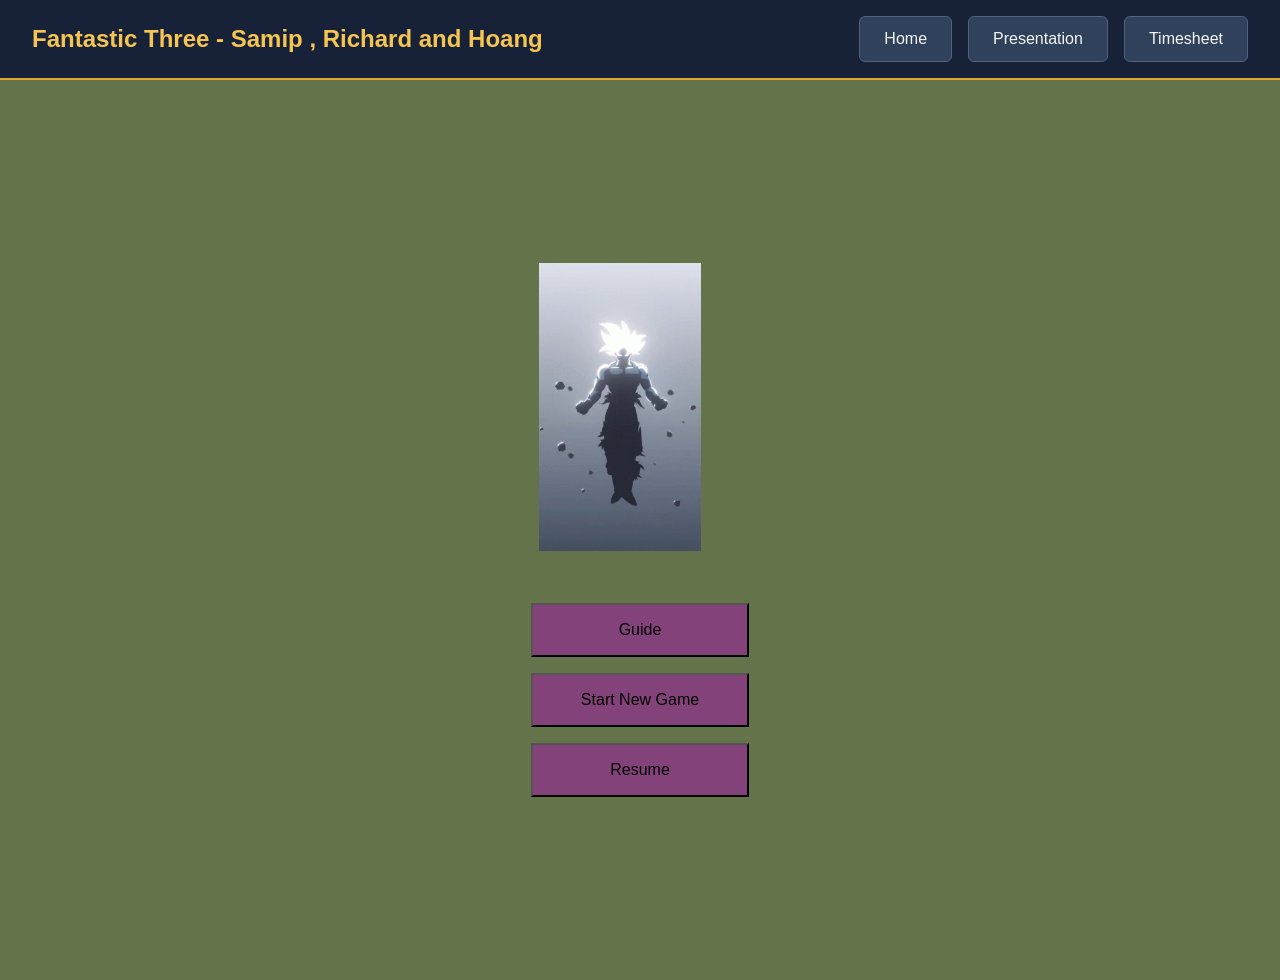
==== commit 623f6d38: "update collect dragonball mechanic" ====
--- a/static/index.html
+++ b/static/index.html
@@ -172,6 +172,10 @@
                         <p>HP <span id="health">10/10</span></p>
                         <p>XP <span id="xp">0</span>/10</p>
                     </div>
+                    <div class="dragonball-ic">
+                        <p>DRAGONBALL</p>
+                        <figure id="dragonball-ic"></figure>
+                    </div>
                 </div>
             </div>
         </section>
--- a/static/style.css
+++ b/static/style.css
@@ -642,6 +642,7 @@
     display: flex;
     align-items: center;
     height: 3.3rem;
+    flex-wrap: wrap;
 }
 
 .stats p {
@@ -650,6 +651,18 @@
     color: rgb(20, 20, 20);
 }
 
+/* dragonball icon in inventory */
+.dragonball-ic{
+    display: flex;
+    align-items: center
+}
+.dragonball-ic p{
+    padding-left: 3rem;
+}
+#dragonball-ic img{
+    width: 10%;
+    padding-left: 5px;
+}
 /* location dialogue */
 
 #dialogue-box {
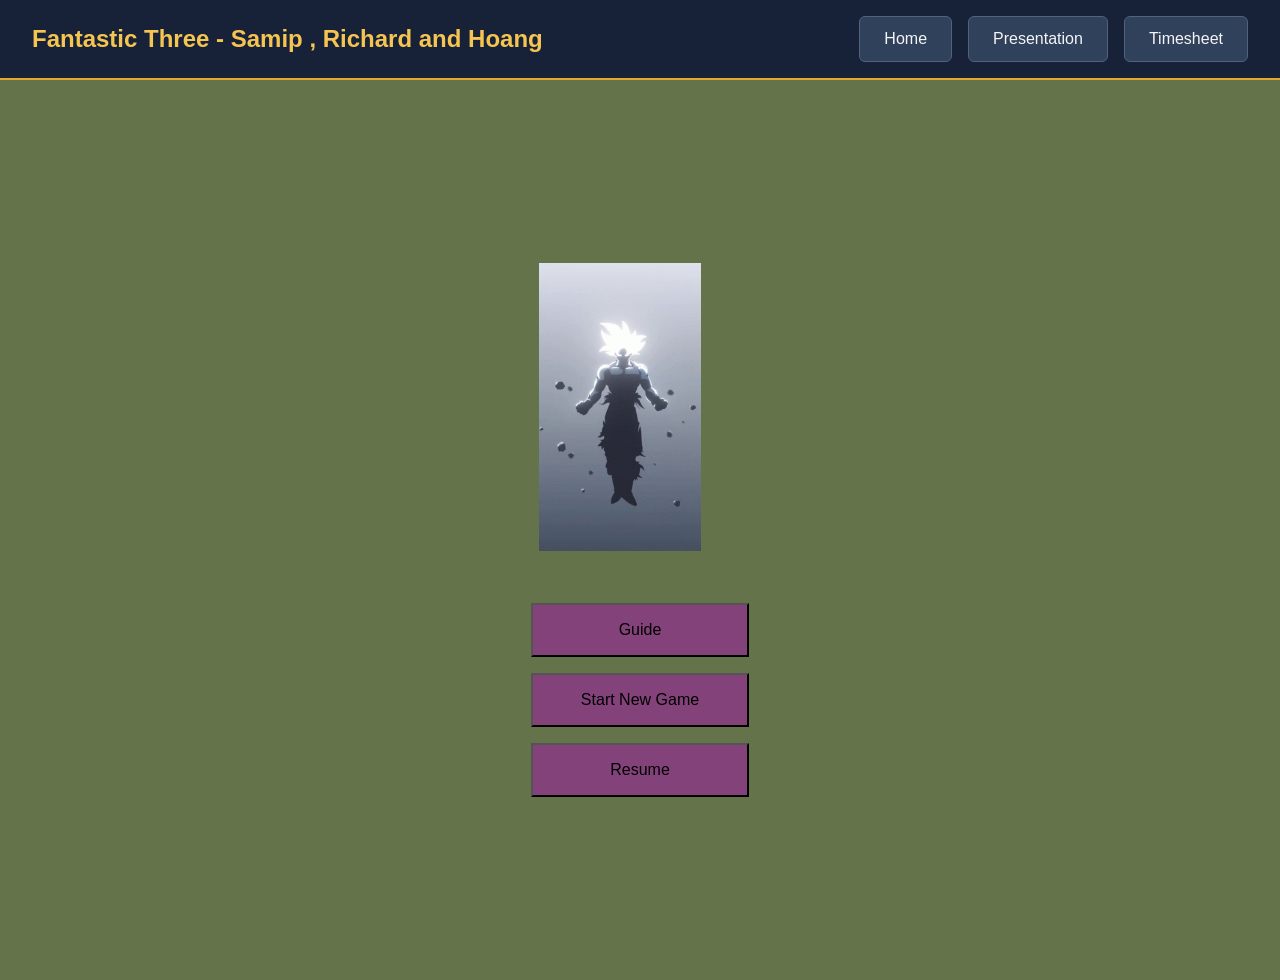
==== commit dfacc262: "updateDB" ====
--- a/static/index.html
+++ b/static/index.html
@@ -7,8 +7,8 @@
     <link rel="stylesheet" href="style.css">
     <script src="js/player.js" defer></script>
     <script src="js/battle.js" defer></script>
-    <script src="js/dragonball.js" defer></script>
-    <script src="js/script.js" defer></script>    
+    <script src="js/script.js" defer></script>
+    <script src="js/dragonball.js" defer></script>    
 
 </head>
 <body>
